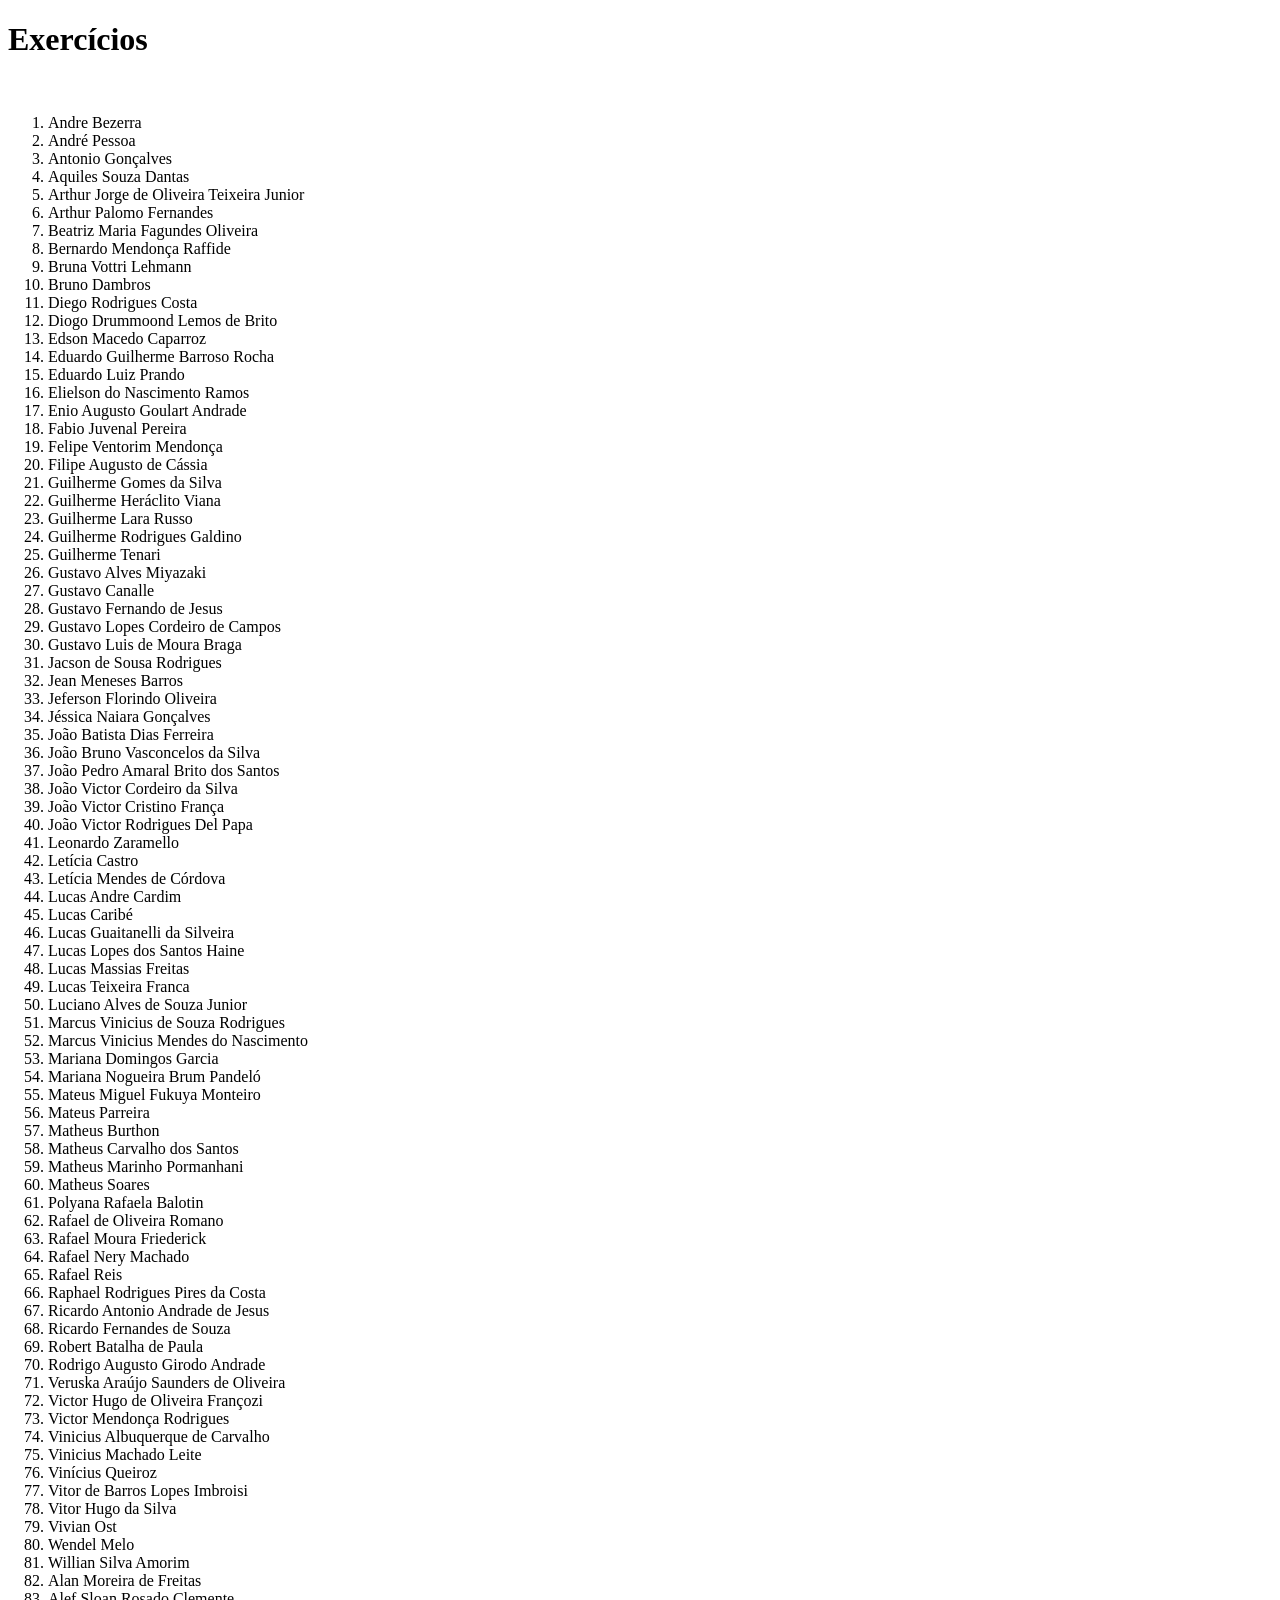
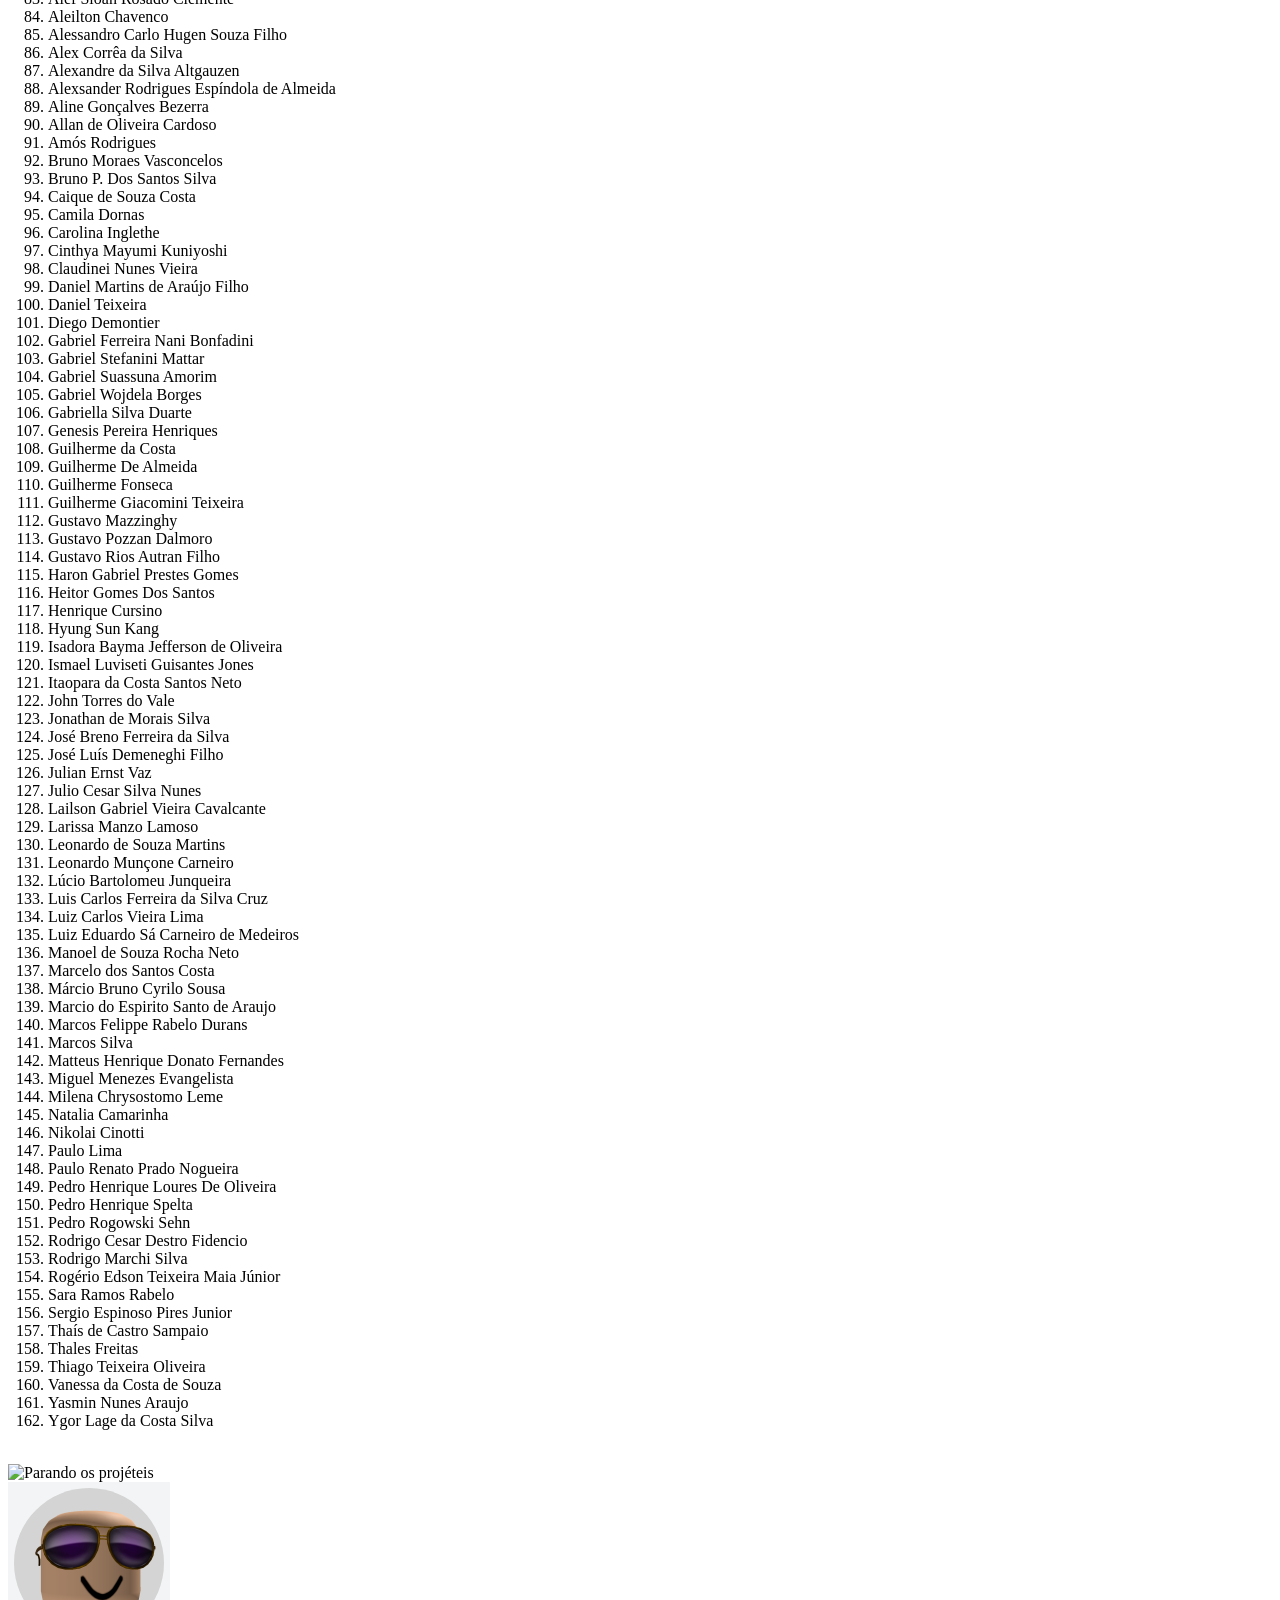
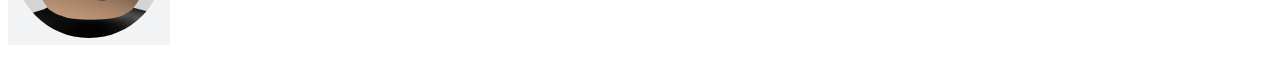
==== bloco_3/dia_1/index.html @ bf2bda8a "Adiciona a primeira parte do ecercicio" ====
<!DOCTYPE html>
<html lang="pt-br">
  <head>
    <meta charset="UTF-8">
    <title>HTML</title>
  </head>
  <body>
    <h1>Exercícios</h1>
    <!-- Exercícios
 - Crie uma lista das pessoas que você já fez amizade na Trybe
 - Adicione uma imagem que venha de uma URL externa.
 - Adicione uma imagem que está no seu computador, local
    -->
  </body>
    <br>
    <ol>
        <li>Andre Bezerra</li>
        <li>André Pessoa</li>
        <li>Antonio Gonçalves</li>
        <li>Aquiles Souza Dantas</li>
        <li>Arthur Jorge de Oliveira Teixeira Junior</li>
        <li>Arthur Palomo Fernandes</li>
        <li>Beatriz Maria Fagundes Oliveira</li>
        <li>Bernardo Mendonça Raffide</li>
        <li>Bruna Vottri Lehmann</li>
        <li>Bruno Dambros</li>
        <li>Diego Rodrigues Costa</li>
        <li>Diogo Drummoond Lemos de Brito</li>
        <li>Edson Macedo Caparroz</li>
        <li>Eduardo Guilherme Barroso Rocha</li>
        <li>Eduardo Luiz Prando</li>
        <li>Elielson do Nascimento Ramos</li>
        <li>Enio Augusto Goulart Andrade</li>
        <li>Fabio Juvenal Pereira</li>
        <li>Felipe Ventorim Mendonça</li>
        <li>Filipe Augusto de Cássia</li>
        <li>Guilherme Gomes da Silva</li>
        <li>Guilherme Heráclito Viana</li>
        <li>Guilherme Lara Russo</li>
        <li>Guilherme Rodrigues Galdino</li>
        <li>Guilherme Tenari</li>
        <li>Gustavo Alves Miyazaki</li>
        <li>Gustavo Canalle</li>
        <li>Gustavo Fernando de Jesus</li>
        <li>Gustavo Lopes Cordeiro de Campos</li>
        <li>Gustavo Luis de Moura Braga</li>
        <li>Jacson de Sousa Rodrigues</li>
        <li>Jean Meneses Barros</li>
        <li>Jeferson Florindo Oliveira</li>
        <li>Jéssica Naiara Gonçalves</li>
        <li>João Batista Dias Ferreira</li>
        <li>João Bruno Vasconcelos da Silva</li>
        <li>João Pedro Amaral Brito dos Santos</li>
        <li>João Victor Cordeiro da Silva</li>
        <li>João Victor Cristino França</li>
        <li>João Victor Rodrigues Del Papa</li>
        <li>Leonardo Zaramello</li>
        <li>Letícia Castro</li>
        <li>Letícia Mendes de Córdova</li>
        <li>Lucas Andre Cardim</li>
        <li>Lucas Caribé</li>
        <li>Lucas Guaitanelli da Silveira</li>
        <li>Lucas Lopes dos Santos Haine</li>
        <li>Lucas Massias Freitas</li>
        <li>Lucas Teixeira Franca</li>
        <li>Luciano Alves de Souza Junior</li>
        <li>Marcus Vinicius de Souza Rodrigues</li>
        <li>Marcus Vinicius Mendes do Nascimento</li>
        <li>Mariana Domingos Garcia</li>
        <li>Mariana Nogueira Brum Pandeló</li>
        <li>Mateus Miguel Fukuya Monteiro</li>
        <li>Mateus Parreira</li>
        <li>Matheus Burthon</li>
        <li>Matheus Carvalho dos Santos</li>
        <li>Matheus Marinho Pormanhani</li>
        <li>Matheus Soares</li>
        <li>Polyana Rafaela Balotin</li>
        <li>Rafael de Oliveira Romano</li>
        <li>Rafael Moura Friederick</li>
        <li>Rafael Nery Machado</li>
        <li>Rafael Reis</li>
        <li>Raphael Rodrigues Pires da Costa</li>
        <li>Ricardo Antonio Andrade de Jesus</li>
        <li>Ricardo Fernandes de Souza</li>
        <li>Robert Batalha de Paula</li>
        <li>Rodrigo Augusto Girodo Andrade</li>
        <li>Veruska Araújo Saunders de Oliveira</li>
        <li>Victor Hugo de Oliveira Françozi</li>
        <li>Victor Mendonça Rodrigues</li>
        <li>Vinicius Albuquerque de Carvalho</li>
        <li>Vinicius Machado Leite</li>
        <li>Vinícius Queiroz</li>
        <li>Vitor de Barros Lopes Imbroisi</li>
        <li>Vitor Hugo da Silva</li>
        <li>Vivian Ost</li>
        <li>Wendel Melo</li>
        <li>Willian Silva Amorim</li>
        <li>Alan Moreira de Freitas</li>
        <li>Alef Sloan Rosado Clemente</li>
        <li>Aleilton Chavenco</li>
        <li>Alessandro Carlo Hugen Souza Filho</li>
        <li>Alex Corrêa da Silva</li>
        <li>Alexandre da Silva Altgauzen</li>
        <li>Alexsander Rodrigues Espíndola de Almeida</li>
        <li>Aline Gonçalves Bezerra</li>
        <li>Allan de Oliveira Cardoso</li>
        <li>Amós Rodrigues</li>
        <li>Bruno Moraes Vasconcelos</li>
        <li>Bruno P. Dos Santos Silva</li>
        <li>Caique de Souza Costa</li>
        <li>Camila Dornas</li>
        <li>Carolina Inglethe</li>
        <li>Cinthya Mayumi Kuniyoshi</li>
        <li>Claudinei Nunes Vieira</li>
        <li>Daniel Martins de Araújo Filho</li>
        <li>Daniel Teixeira</li>
        <li>Diego Demontier</li>
        <li>Gabriel Ferreira Nani Bonfadini</li>
        <li>Gabriel Stefanini Mattar</li>
        <li>Gabriel Suassuna Amorim</li>
        <li>Gabriel Wojdela Borges</li>
        <li>Gabriella Silva Duarte</li>
        <li>Genesis Pereira Henriques</li>
        <li>Guilherme da Costa</li>
        <li>Guilherme De Almeida</li>
        <li>Guilherme Fonseca</li>
        <li>Guilherme Giacomini Teixeira</li>
        <li>Gustavo Mazzinghy</li>
        <li>Gustavo Pozzan Dalmoro</li>
        <li>Gustavo Rios Autran Filho</li>
        <li>Haron Gabriel Prestes Gomes</li>
        <li>Heitor Gomes Dos Santos</li>
        <li>Henrique Cursino</li>
        <li>Hyung Sun Kang</li>
        <li>Isadora Bayma Jefferson de Oliveira</li>
        <li>Ismael Luviseti Guisantes Jones</li>
        <li>Itaopara da Costa Santos Neto</li>
        <li>John Torres do Vale</li>
        <li>Jonathan de Morais Silva</li>
        <li>José Breno Ferreira da Silva</li>
        <li>José Luís Demeneghi Filho</li>
        <li>Julian Ernst Vaz</li>
        <li>Julio Cesar Silva Nunes</li>
        <li>Lailson Gabriel Vieira Cavalcante</li>
        <li>Larissa Manzo Lamoso</li>
        <li>Leonardo de Souza Martins</li>
        <li>Leonardo Munçone Carneiro</li>
        <li>Lúcio Bartolomeu Junqueira</li>
        <li>Luis Carlos Ferreira da Silva Cruz</li>
        <li>Luiz Carlos Vieira Lima</li>
        <li>Luiz Eduardo Sá Carneiro de Medeiros</li>
        <li>Manoel de Souza Rocha Neto</li>
        <li>Marcelo dos Santos Costa</li>
        <li>Márcio Bruno Cyrilo Sousa</li>
        <li>Marcio do Espirito Santo de Araujo</li>
        <li>Marcos Felippe Rabelo Durans</li>
        <li>Marcos Silva</li>
        <li>Matteus Henrique Donato Fernandes</li>
        <li>Miguel Menezes Evangelista</li>
        <li>Milena Chrysostomo Leme</li>
        <li>Natalia Camarinha</li>
        <li>Nikolai Cinotti</li>
        <li>Paulo Lima</li>
        <li>Paulo Renato Prado Nogueira</li>
        <li>Pedro Henrique Loures De Oliveira</li>
        <li>Pedro Henrique Spelta</li>
        <li>Pedro Rogowski Sehn</li>
        <li>Rodrigo Cesar Destro Fidencio</li>
        <li>Rodrigo Marchi Silva</li>
        <li>Rogério Edson Teixeira Maia Júnior</li>
        <li>Sara Ramos Rabelo</li>
        <li>Sergio Espinoso Pires Junior</li>
        <li>Thaís de Castro Sampaio</li>
        <li>Thales Freitas</li>
        <li>Thiago Teixeira Oliveira</li>
        <li>Vanessa da Costa de Souza</li>
        <li>Yasmin Nunes Araujo</li>
        <li>Ygor Lage da Costa Silva</li>
    </ol>

    <br>
    <img src="https://static1.abc.es/media/play/2019/10/16/Matrix-cuarta-parte-kajE--620x349@abc.jpg" alt="Parando os projéteis">
    <br>
    <img src="img/Seleção_010.png" alt="Um careca de óculos">

</body>
</html>
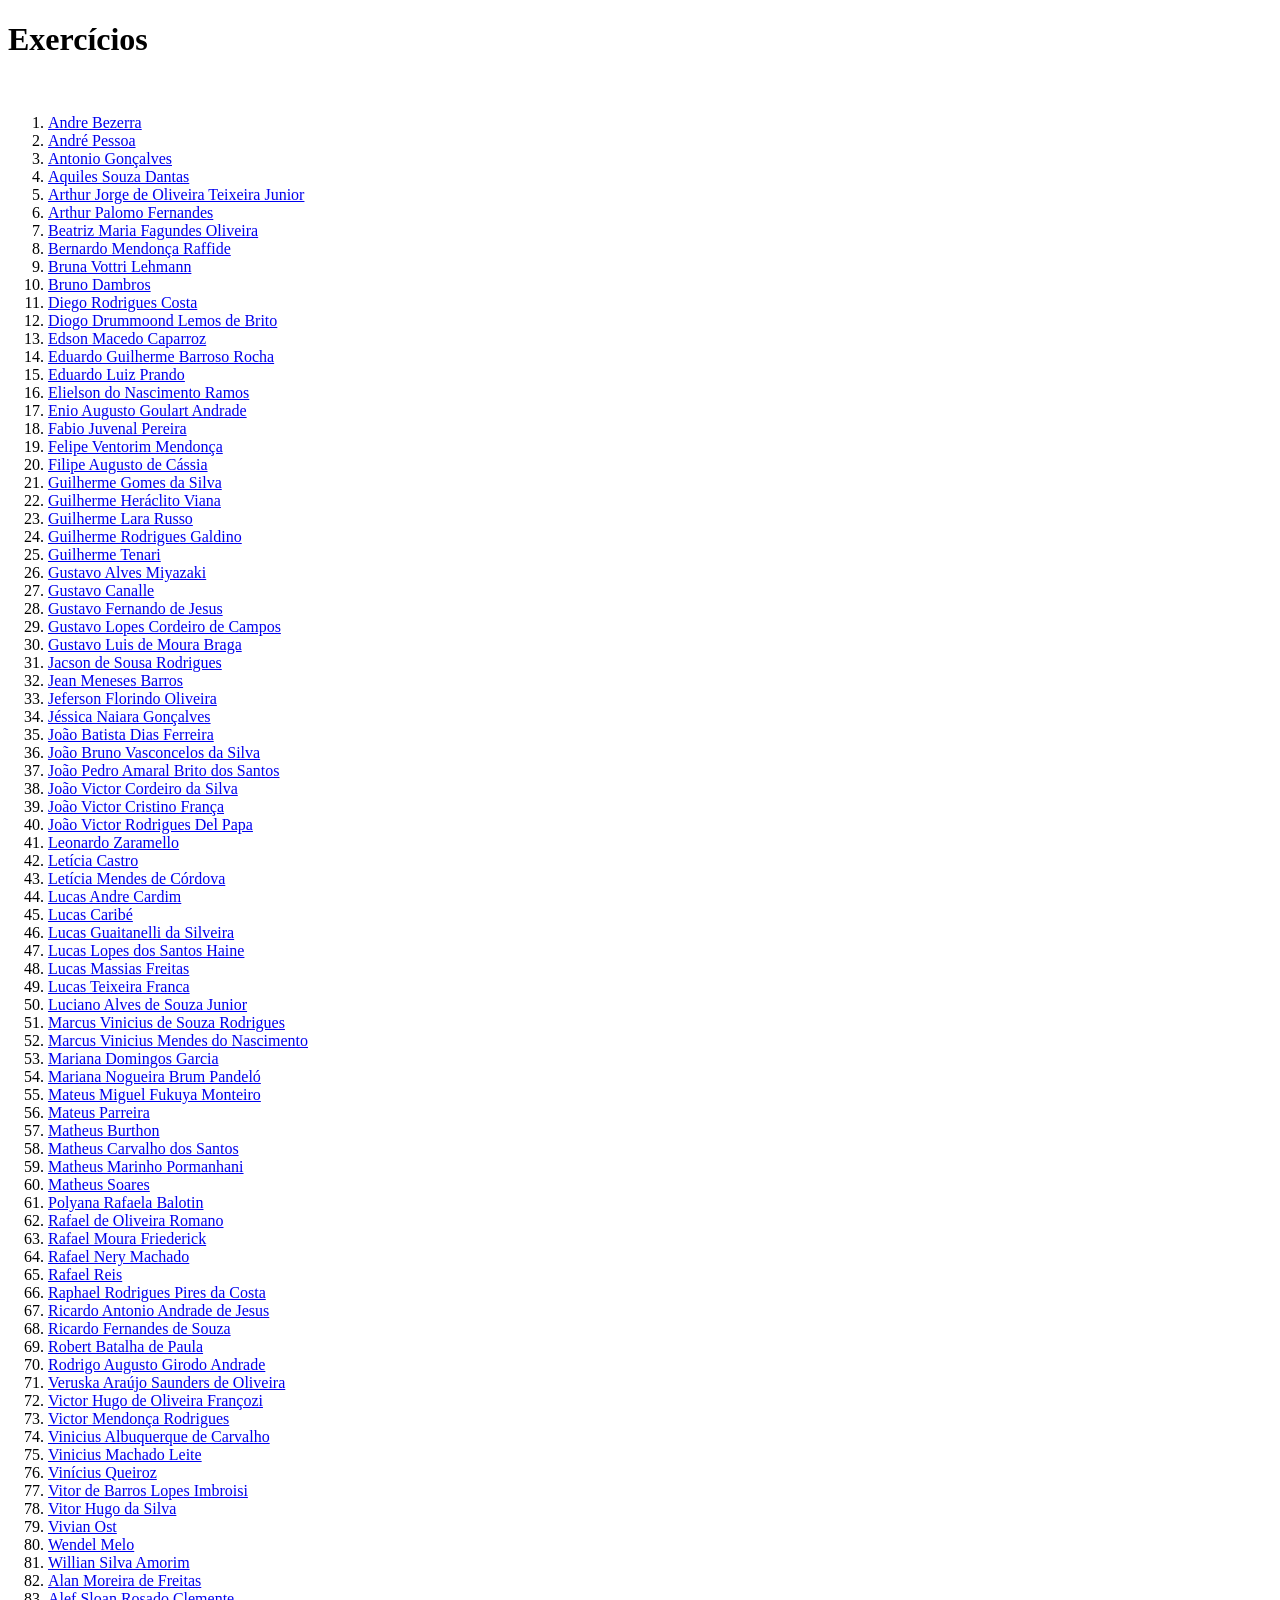
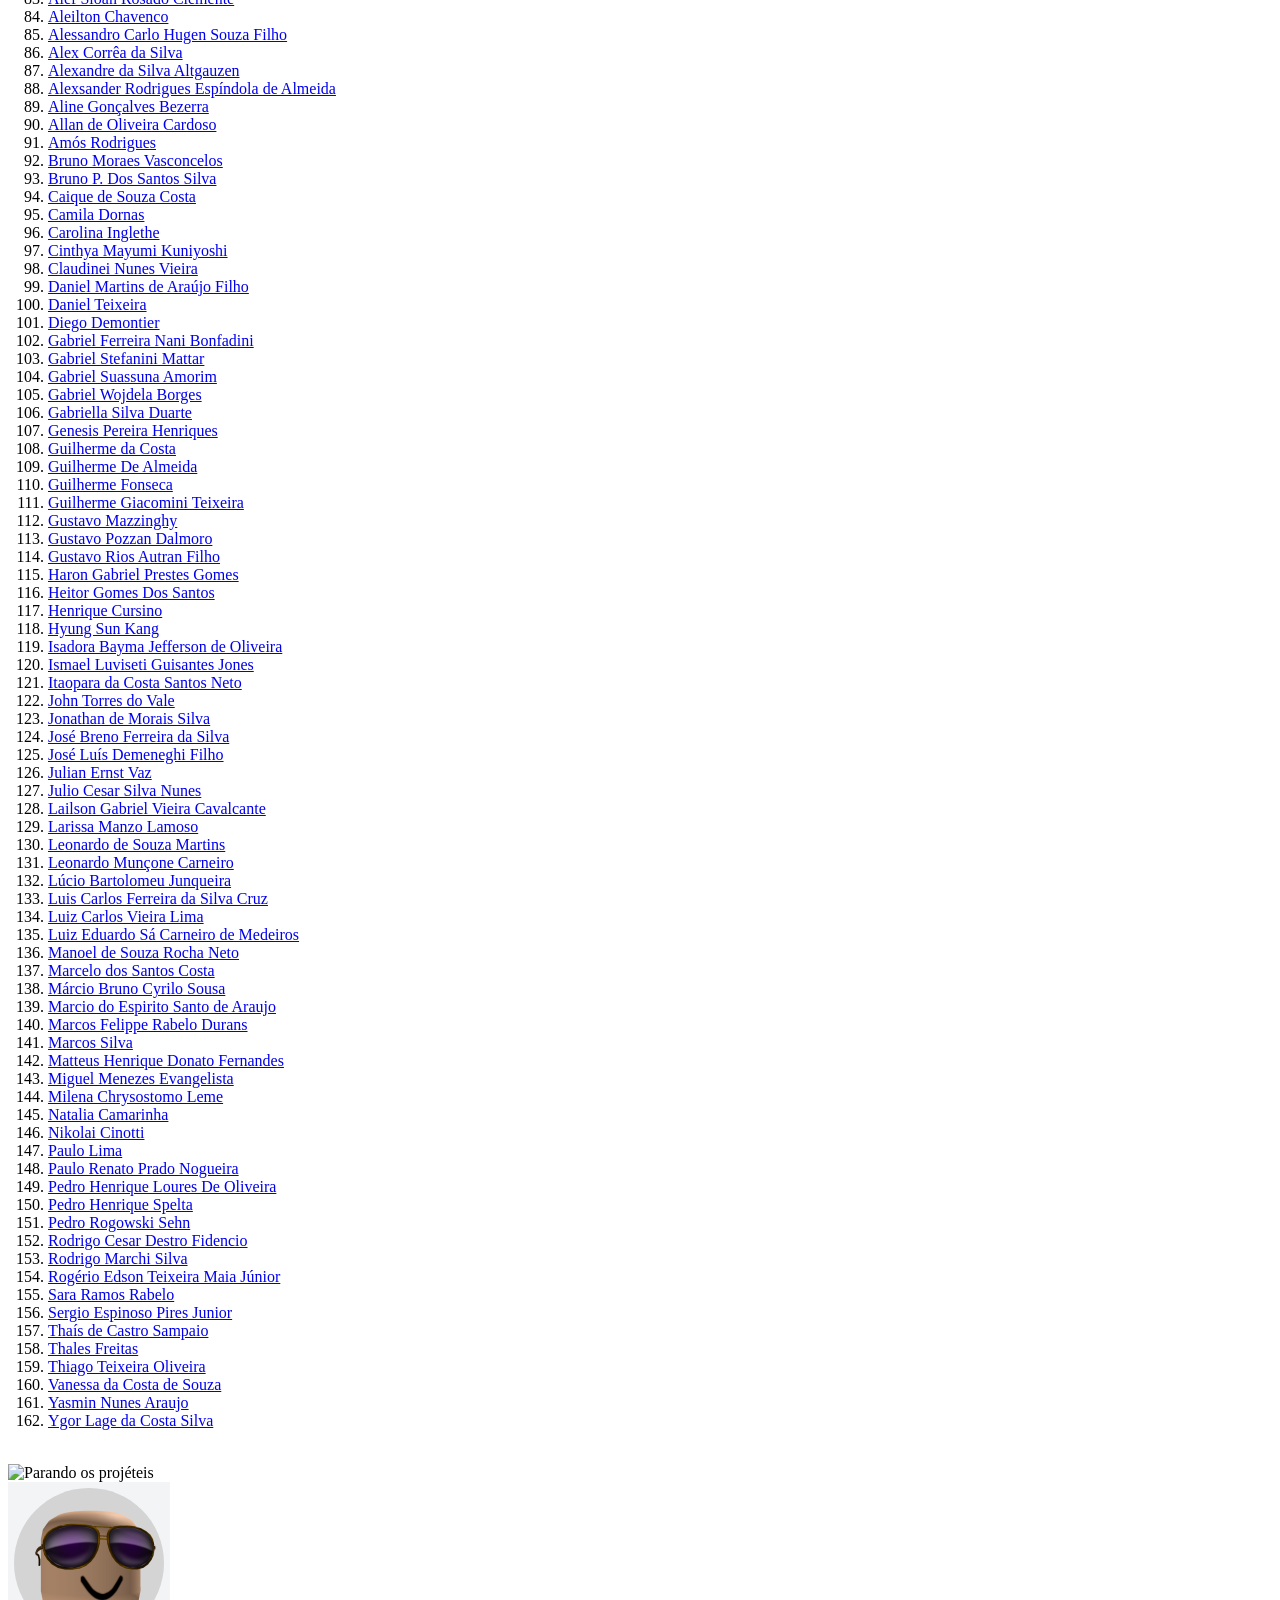
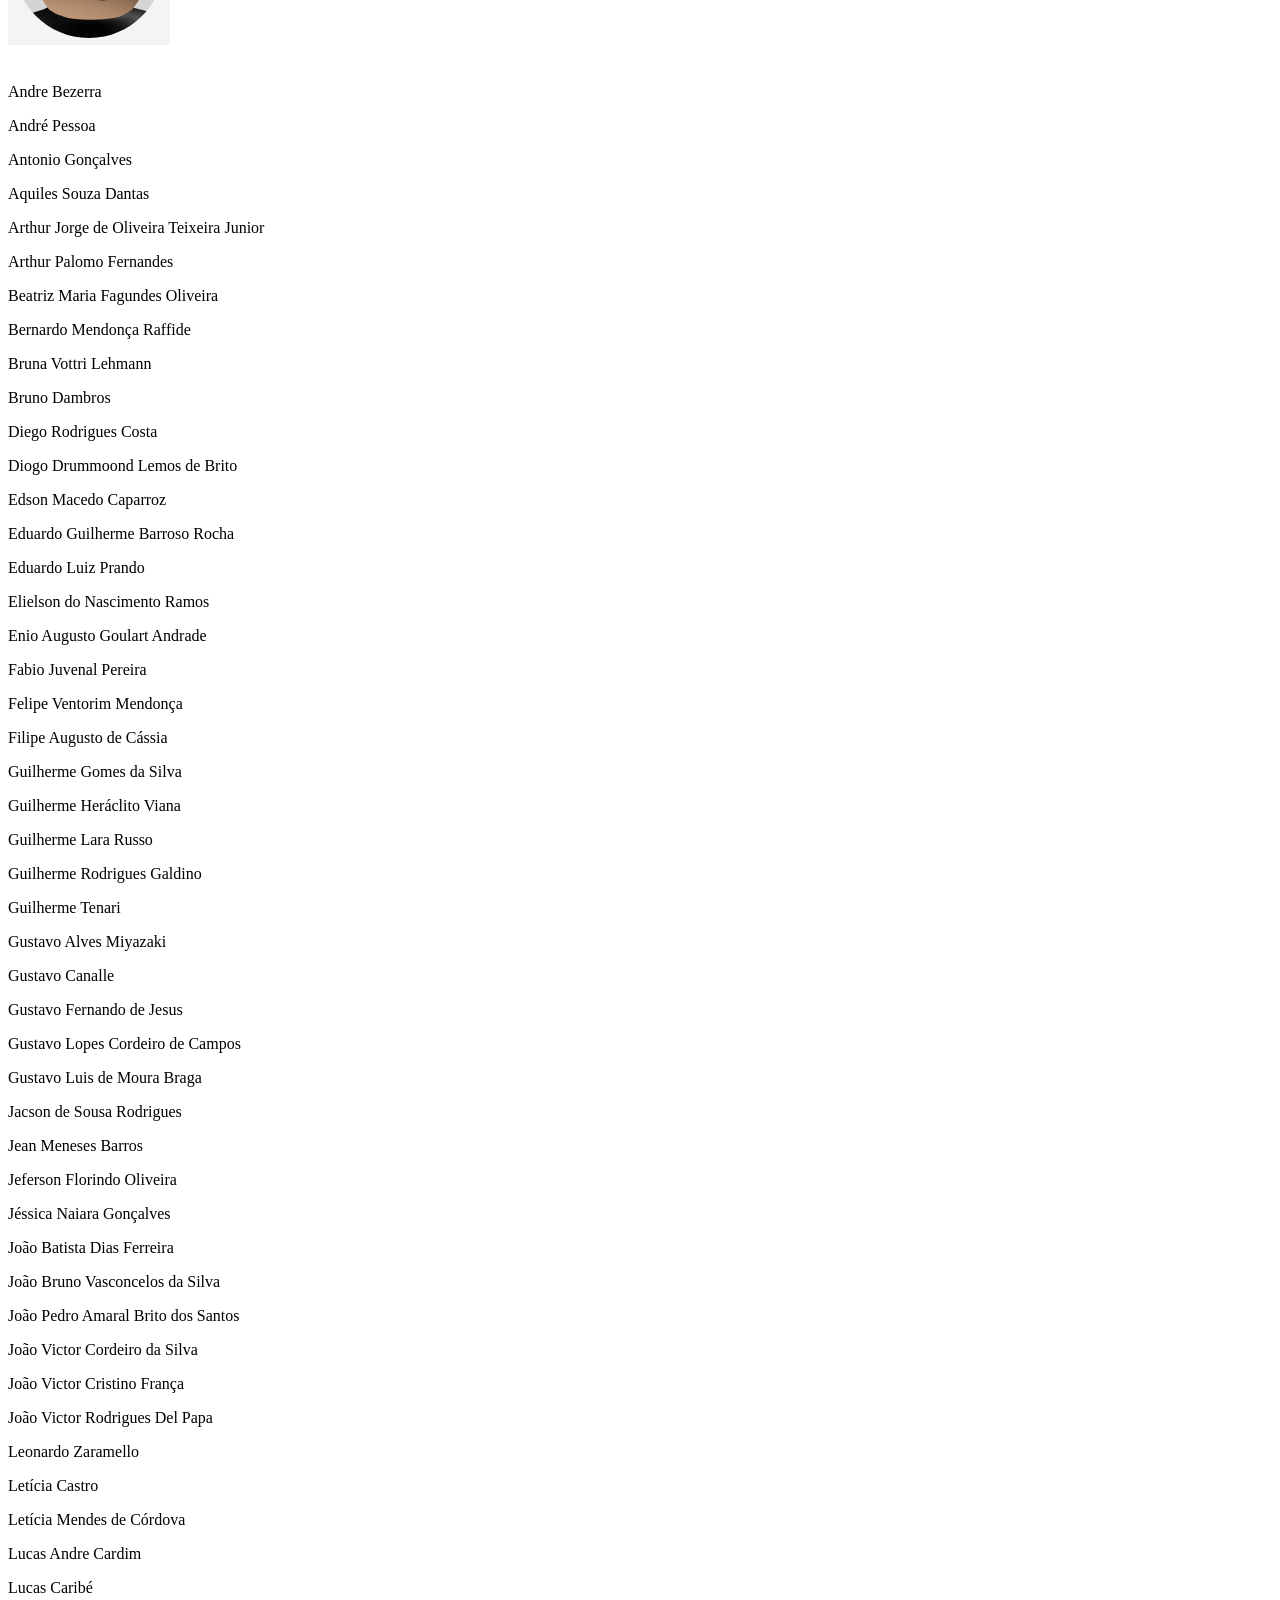
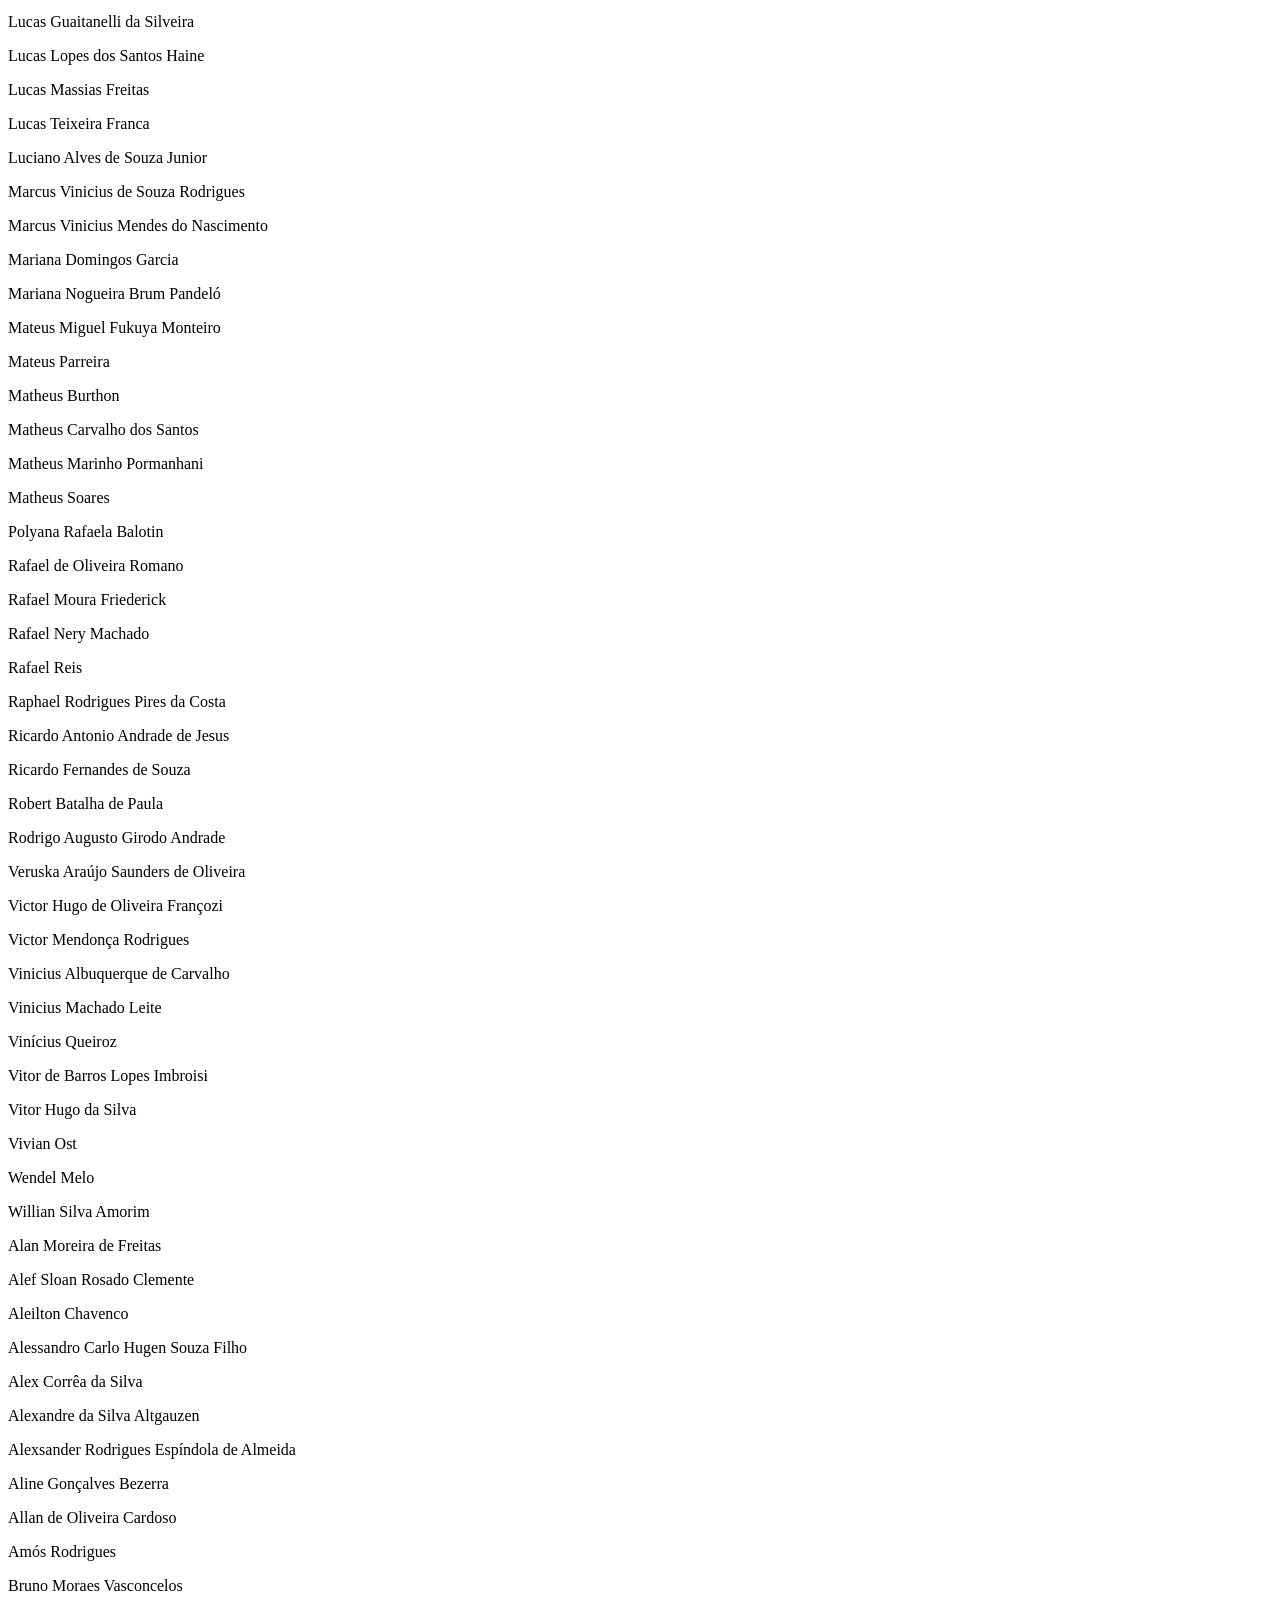
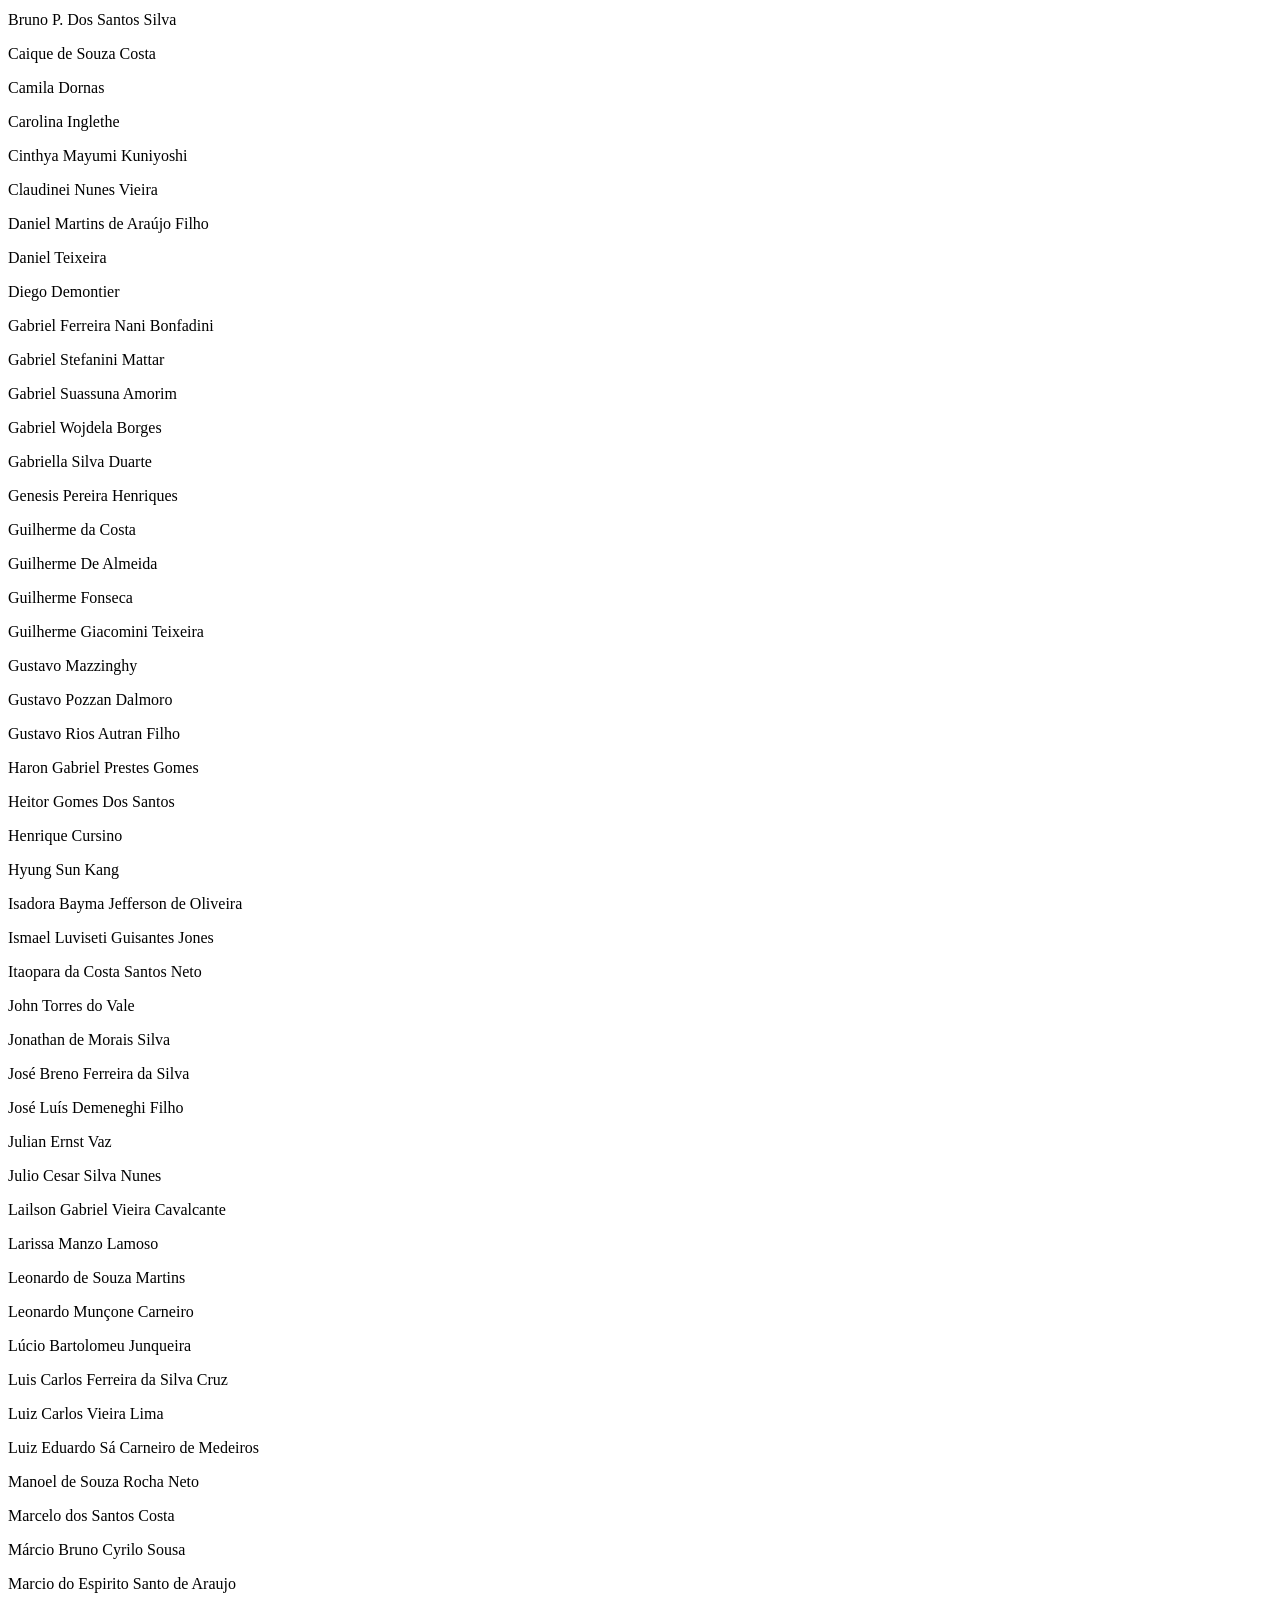
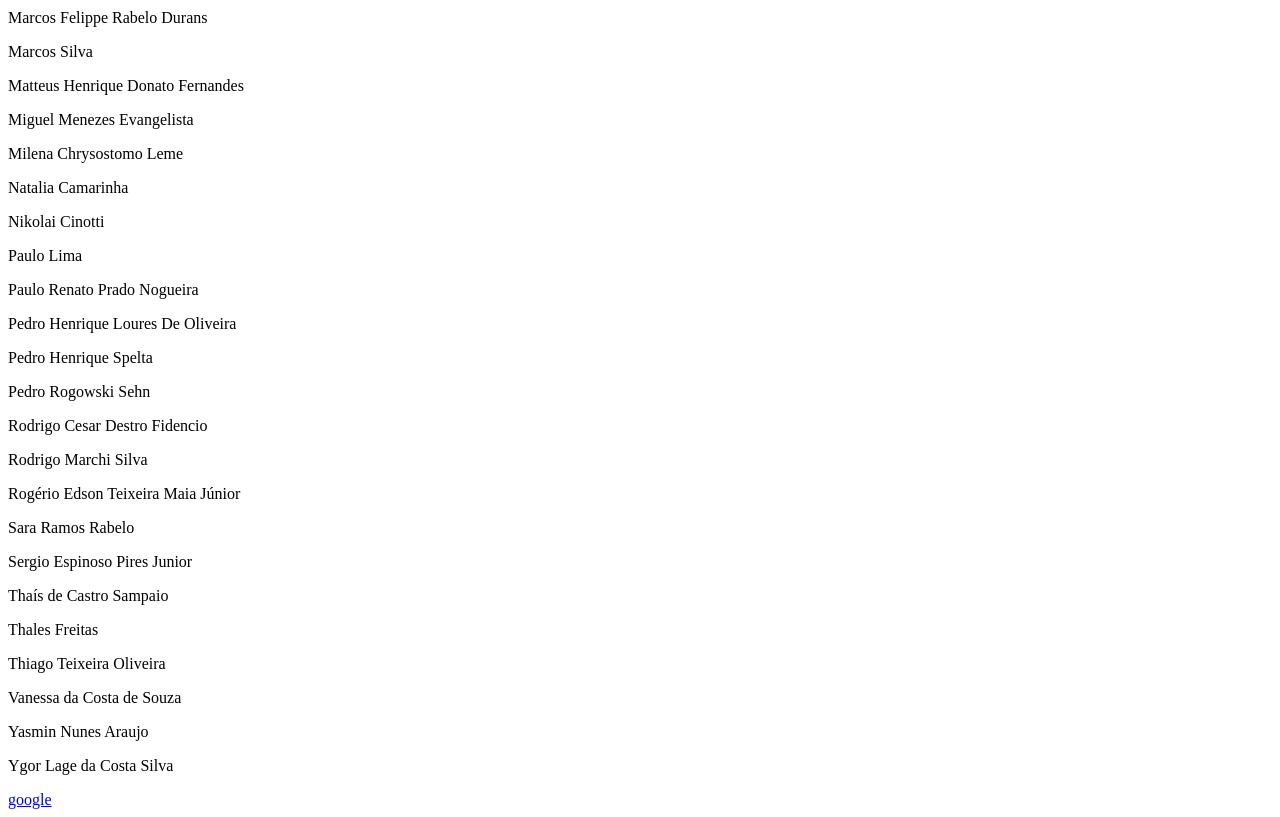
==== commit 9777f790: "Adiciona a segunda parte do exercicio" ====
--- a/bloco_3/dia_1/index.html
+++ b/bloco_3/dia_1/index.html
@@ -10,178 +10,349 @@
  - Crie uma lista das pessoas que você já fez amizade na Trybe
  - Adicione uma imagem que venha de uma URL externa.
  - Adicione uma imagem que está no seu computador, local
+ - Crie um parágrafo para cada pessoa da sua lista
+ - Crie um link entre a sua lista e os parágrafos de pessoas
+ - Crie um link para a página do Google
     -->
   </body>
     <br>
     <ol>
-        <li>Andre Bezerra</li>
-        <li>André Pessoa</li>
-        <li>Antonio Gonçalves</li>
-        <li>Aquiles Souza Dantas</li>
-        <li>Arthur Jorge de Oliveira Teixeira Junior</li>
-        <li>Arthur Palomo Fernandes</li>
-        <li>Beatriz Maria Fagundes Oliveira</li>
-        <li>Bernardo Mendonça Raffide</li>
-        <li>Bruna Vottri Lehmann</li>
-        <li>Bruno Dambros</li>
-        <li>Diego Rodrigues Costa</li>
-        <li>Diogo Drummoond Lemos de Brito</li>
-        <li>Edson Macedo Caparroz</li>
-        <li>Eduardo Guilherme Barroso Rocha</li>
-        <li>Eduardo Luiz Prando</li>
-        <li>Elielson do Nascimento Ramos</li>
-        <li>Enio Augusto Goulart Andrade</li>
-        <li>Fabio Juvenal Pereira</li>
-        <li>Felipe Ventorim Mendonça</li>
-        <li>Filipe Augusto de Cássia</li>
-        <li>Guilherme Gomes da Silva</li>
-        <li>Guilherme Heráclito Viana</li>
-        <li>Guilherme Lara Russo</li>
-        <li>Guilherme Rodrigues Galdino</li>
-        <li>Guilherme Tenari</li>
-        <li>Gustavo Alves Miyazaki</li>
-        <li>Gustavo Canalle</li>
-        <li>Gustavo Fernando de Jesus</li>
-        <li>Gustavo Lopes Cordeiro de Campos</li>
-        <li>Gustavo Luis de Moura Braga</li>
-        <li>Jacson de Sousa Rodrigues</li>
-        <li>Jean Meneses Barros</li>
-        <li>Jeferson Florindo Oliveira</li>
-        <li>Jéssica Naiara Gonçalves</li>
-        <li>João Batista Dias Ferreira</li>
-        <li>João Bruno Vasconcelos da Silva</li>
-        <li>João Pedro Amaral Brito dos Santos</li>
-        <li>João Victor Cordeiro da Silva</li>
-        <li>João Victor Cristino França</li>
-        <li>João Victor Rodrigues Del Papa</li>
-        <li>Leonardo Zaramello</li>
-        <li>Letícia Castro</li>
-        <li>Letícia Mendes de Córdova</li>
-        <li>Lucas Andre Cardim</li>
-        <li>Lucas Caribé</li>
-        <li>Lucas Guaitanelli da Silveira</li>
-        <li>Lucas Lopes dos Santos Haine</li>
-        <li>Lucas Massias Freitas</li>
-        <li>Lucas Teixeira Franca</li>
-        <li>Luciano Alves de Souza Junior</li>
-        <li>Marcus Vinicius de Souza Rodrigues</li>
-        <li>Marcus Vinicius Mendes do Nascimento</li>
-        <li>Mariana Domingos Garcia</li>
-        <li>Mariana Nogueira Brum Pandeló</li>
-        <li>Mateus Miguel Fukuya Monteiro</li>
-        <li>Mateus Parreira</li>
-        <li>Matheus Burthon</li>
-        <li>Matheus Carvalho dos Santos</li>
-        <li>Matheus Marinho Pormanhani</li>
-        <li>Matheus Soares</li>
-        <li>Polyana Rafaela Balotin</li>
-        <li>Rafael de Oliveira Romano</li>
-        <li>Rafael Moura Friederick</li>
-        <li>Rafael Nery Machado</li>
-        <li>Rafael Reis</li>
-        <li>Raphael Rodrigues Pires da Costa</li>
-        <li>Ricardo Antonio Andrade de Jesus</li>
-        <li>Ricardo Fernandes de Souza</li>
-        <li>Robert Batalha de Paula</li>
-        <li>Rodrigo Augusto Girodo Andrade</li>
-        <li>Veruska Araújo Saunders de Oliveira</li>
-        <li>Victor Hugo de Oliveira Françozi</li>
-        <li>Victor Mendonça Rodrigues</li>
-        <li>Vinicius Albuquerque de Carvalho</li>
-        <li>Vinicius Machado Leite</li>
-        <li>Vinícius Queiroz</li>
-        <li>Vitor de Barros Lopes Imbroisi</li>
-        <li>Vitor Hugo da Silva</li>
-        <li>Vivian Ost</li>
-        <li>Wendel Melo</li>
-        <li>Willian Silva Amorim</li>
-        <li>Alan Moreira de Freitas</li>
-        <li>Alef Sloan Rosado Clemente</li>
-        <li>Aleilton Chavenco</li>
-        <li>Alessandro Carlo Hugen Souza Filho</li>
-        <li>Alex Corrêa da Silva</li>
-        <li>Alexandre da Silva Altgauzen</li>
-        <li>Alexsander Rodrigues Espíndola de Almeida</li>
-        <li>Aline Gonçalves Bezerra</li>
-        <li>Allan de Oliveira Cardoso</li>
-        <li>Amós Rodrigues</li>
-        <li>Bruno Moraes Vasconcelos</li>
-        <li>Bruno P. Dos Santos Silva</li>
-        <li>Caique de Souza Costa</li>
-        <li>Camila Dornas</li>
-        <li>Carolina Inglethe</li>
-        <li>Cinthya Mayumi Kuniyoshi</li>
-        <li>Claudinei Nunes Vieira</li>
-        <li>Daniel Martins de Araújo Filho</li>
-        <li>Daniel Teixeira</li>
-        <li>Diego Demontier</li>
-        <li>Gabriel Ferreira Nani Bonfadini</li>
-        <li>Gabriel Stefanini Mattar</li>
-        <li>Gabriel Suassuna Amorim</li>
-        <li>Gabriel Wojdela Borges</li>
-        <li>Gabriella Silva Duarte</li>
-        <li>Genesis Pereira Henriques</li>
-        <li>Guilherme da Costa</li>
-        <li>Guilherme De Almeida</li>
-        <li>Guilherme Fonseca</li>
-        <li>Guilherme Giacomini Teixeira</li>
-        <li>Gustavo Mazzinghy</li>
-        <li>Gustavo Pozzan Dalmoro</li>
-        <li>Gustavo Rios Autran Filho</li>
-        <li>Haron Gabriel Prestes Gomes</li>
-        <li>Heitor Gomes Dos Santos</li>
-        <li>Henrique Cursino</li>
-        <li>Hyung Sun Kang</li>
-        <li>Isadora Bayma Jefferson de Oliveira</li>
-        <li>Ismael Luviseti Guisantes Jones</li>
-        <li>Itaopara da Costa Santos Neto</li>
-        <li>John Torres do Vale</li>
-        <li>Jonathan de Morais Silva</li>
-        <li>José Breno Ferreira da Silva</li>
-        <li>José Luís Demeneghi Filho</li>
-        <li>Julian Ernst Vaz</li>
-        <li>Julio Cesar Silva Nunes</li>
-        <li>Lailson Gabriel Vieira Cavalcante</li>
-        <li>Larissa Manzo Lamoso</li>
-        <li>Leonardo de Souza Martins</li>
-        <li>Leonardo Munçone Carneiro</li>
-        <li>Lúcio Bartolomeu Junqueira</li>
-        <li>Luis Carlos Ferreira da Silva Cruz</li>
-        <li>Luiz Carlos Vieira Lima</li>
-        <li>Luiz Eduardo Sá Carneiro de Medeiros</li>
-        <li>Manoel de Souza Rocha Neto</li>
-        <li>Marcelo dos Santos Costa</li>
-        <li>Márcio Bruno Cyrilo Sousa</li>
-        <li>Marcio do Espirito Santo de Araujo</li>
-        <li>Marcos Felippe Rabelo Durans</li>
-        <li>Marcos Silva</li>
-        <li>Matteus Henrique Donato Fernandes</li>
-        <li>Miguel Menezes Evangelista</li>
-        <li>Milena Chrysostomo Leme</li>
-        <li>Natalia Camarinha</li>
-        <li>Nikolai Cinotti</li>
-        <li>Paulo Lima</li>
-        <li>Paulo Renato Prado Nogueira</li>
-        <li>Pedro Henrique Loures De Oliveira</li>
-        <li>Pedro Henrique Spelta</li>
-        <li>Pedro Rogowski Sehn</li>
-        <li>Rodrigo Cesar Destro Fidencio</li>
-        <li>Rodrigo Marchi Silva</li>
-        <li>Rogério Edson Teixeira Maia Júnior</li>
-        <li>Sara Ramos Rabelo</li>
-        <li>Sergio Espinoso Pires Junior</li>
-        <li>Thaís de Castro Sampaio</li>
-        <li>Thales Freitas</li>
-        <li>Thiago Teixeira Oliveira</li>
-        <li>Vanessa da Costa de Souza</li>
-        <li>Yasmin Nunes Araujo</li>
-        <li>Ygor Lage da Costa Silva</li>
+        <li><a href="#1">Andre Bezerra</a></li>
+        <li><a href="#2">André Pessoa</a></li>
+        <li><a href="#3">Antonio Gonçalves</a></li>
+        <li><a href="#4">Aquiles Souza Dantas</a></li>
+        <li><a href="#5">Arthur Jorge de Oliveira Teixeira Junior</a></li>
+        <li><a href="#6">Arthur Palomo Fernandes</a></li>
+        <li><a href="#7">Beatriz Maria Fagundes Oliveira</a></li>
+        <li><a href="#8">Bernardo Mendonça Raffide</a></li>
+        <li><a href="#9">Bruna Vottri Lehmann</a></li>
+        <li><a href="#10">Bruno Dambros</a></li>
+        <li><a href="#11">Diego Rodrigues Costa</a></li>
+        <li><a href="#12">Diogo Drummoond Lemos de Brito</a></li>
+        <li><a href="#13">Edson Macedo Caparroz</a></li>
+        <li><a href="#14">Eduardo Guilherme Barroso Rocha</a></li>
+        <li><a href="#15">Eduardo Luiz Prando</a></li>
+        <li><a href="#16">Elielson do Nascimento Ramos</a></li>
+        <li><a href="#17">Enio Augusto Goulart Andrade</a></li>
+        <li><a href="#18">Fabio Juvenal Pereira</a></li>
+        <li><a href="#19">Felipe Ventorim Mendonça</a></li>
+        <li><a href="#20">Filipe Augusto de Cássia</a></li>
+        <li><a href="#21">Guilherme Gomes da Silva</a></li>
+        <li><a href="#22">Guilherme Heráclito Viana</a></li>
+        <li><a href="#23">Guilherme Lara Russo</a></li>
+        <li><a href="#24">Guilherme Rodrigues Galdino</a></li>
+        <li><a href="#25">Guilherme Tenari</a></li>
+        <li><a href="#26">Gustavo Alves Miyazaki</a></li>
+        <li><a href="#27">Gustavo Canalle</a></li>
+        <li><a href="#28">Gustavo Fernando de Jesus</a></li>
+        <li><a href="#29">Gustavo Lopes Cordeiro de Campos</a></li>
+        <li><a href="#30">Gustavo Luis de Moura Braga</a></li>
+        <li><a href="#31">Jacson de Sousa Rodrigues</a></li>
+        <li><a href="#32">Jean Meneses Barros</a></li>
+        <li><a href="#33">Jeferson Florindo Oliveira</a></li>
+        <li><a href="#34">Jéssica Naiara Gonçalves</a></li>
+        <li><a href="#35">João Batista Dias Ferreira</a></li>
+        <li><a href="#36">João Bruno Vasconcelos da Silva</a></li>
+        <li><a href="#37">João Pedro Amaral Brito dos Santos</a></li>
+        <li><a href="#38">João Victor Cordeiro da Silva</a></li>
+        <li><a href="#39">João Victor Cristino França</a></li>
+        <li><a href="#40">João Victor Rodrigues Del Papa</a></li>
+        <li><a href="#41">Leonardo Zaramello</a></li>
+        <li><a href="#42">Letícia Castro</a></li>
+        <li><a href="#43">Letícia Mendes de Córdova</a></li>
+        <li><a href="#44">Lucas Andre Cardim</a></li>
+        <li><a href="#45">Lucas Caribé</a></li>
+        <li><a href="#46">Lucas Guaitanelli da Silveira</a></li>
+        <li><a href="#47">Lucas Lopes dos Santos Haine</a></li>
+        <li><a href="#48">Lucas Massias Freitas</a></li>
+        <li><a href="#49">Lucas Teixeira Franca</a></li>
+        <li><a href="#50">Luciano Alves de Souza Junior</a></li>
+        <li><a href="#51">Marcus Vinicius de Souza Rodrigues</a></li>
+        <li><a href="#52">Marcus Vinicius Mendes do Nascimento</a></li>
+        <li><a href="#53">Mariana Domingos Garcia</a></li>
+        <li><a href="#54">Mariana Nogueira Brum Pandeló</a></li>
+        <li><a href="#55">Mateus Miguel Fukuya Monteiro</a></li>
+        <li><a href="#56">Mateus Parreira</a></li>
+        <li><a href="#57">Matheus Burthon</a></li>
+        <li><a href="#58">Matheus Carvalho dos Santos</a></li>
+        <li><a href="#59">Matheus Marinho Pormanhani</a></li>
+        <li><a href="#60">Matheus Soares</a></li>
+        <li><a href="#61">Polyana Rafaela Balotin</a></li>
+        <li><a href="#62">Rafael de Oliveira Romano</a></li>
+        <li><a href="#63">Rafael Moura Friederick</a></li>
+        <li><a href="#64">Rafael Nery Machado</a></li>
+        <li><a href="#65">Rafael Reis</a></li>
+        <li><a href="#66">Raphael Rodrigues Pires da Costa</a></li>
+        <li><a href="#67">Ricardo Antonio Andrade de Jesus</a></li>
+        <li><a href="#68">Ricardo Fernandes de Souza</a></li>
+        <li><a href="#69">Robert Batalha de Paula</a></li>
+        <li><a href="#70">Rodrigo Augusto Girodo Andrade</a></li>
+        <li><a href="#71">Veruska Araújo Saunders de Oliveira</a></li>
+        <li><a href="#72">Victor Hugo de Oliveira Françozi</a></li>
+        <li><a href="#73">Victor Mendonça Rodrigues</a></li>
+        <li><a href="#74">Vinicius Albuquerque de Carvalho</a></li>
+        <li><a href="#75">Vinicius Machado Leite</a></li>
+        <li><a href="#76">Vinícius Queiroz</a></li>
+        <li><a href="#77">Vitor de Barros Lopes Imbroisi</a></li>
+        <li><a href="#78">Vitor Hugo da Silva</a></li>
+        <li><a href="#79">Vivian Ost</a></li>
+        <li><a href="#80">Wendel Melo</a></li>
+        <li><a href="#81">Willian Silva Amorim</a></li>
+        <li><a href="#82">Alan Moreira de Freitas</a></li>
+        <li><a href="#83">Alef Sloan Rosado Clemente</a></li>
+        <li><a href="#84">Aleilton Chavenco</a></li>
+        <li><a href="#85">Alessandro Carlo Hugen Souza Filho</a></li>
+        <li><a href="#86">Alex Corrêa da Silva</a></li>
+        <li><a href="#87">Alexandre da Silva Altgauzen</a></li>
+        <li><a href="#88">Alexsander Rodrigues Espíndola de Almeida</a></li>
+        <li><a href="#89">Aline Gonçalves Bezerra</a></li>
+        <li><a href="#90">Allan de Oliveira Cardoso</a></li>
+        <li><a href="#91">Amós Rodrigues</a></li>
+        <li><a href="#92">Bruno Moraes Vasconcelos</a></li>
+        <li><a href="#93">Bruno P. Dos Santos Silva</a></li>
+        <li><a href="#94">Caique de Souza Costa</a></li>
+        <li><a href="#95">Camila Dornas</a></li>
+        <li><a href="#96">Carolina Inglethe</a></li>
+        <li><a href="#97">Cinthya Mayumi Kuniyoshi</a></li>
+        <li><a href="#98">Claudinei Nunes Vieira</a></li>
+        <li><a href="#99">Daniel Martins de Araújo Filho</a></li>
+        <li><a href="#100">Daniel Teixeira</a></li>
+        <li><a href="#101">Diego Demontier</a></li>
+        <li><a href="#102">Gabriel Ferreira Nani Bonfadini</a></li>
+        <li><a href="#103">Gabriel Stefanini Mattar</a></li>
+        <li><a href="#104">Gabriel Suassuna Amorim</a></li>
+        <li><a href="#105">Gabriel Wojdela Borges</a></li>
+        <li><a href="#106">Gabriella Silva Duarte</a></li>
+        <li><a href="#107">Genesis Pereira Henriques</a></li>
+        <li><a href="#108">Guilherme da Costa</a></li>
+        <li><a href="#109">Guilherme De Almeida</a></li>
+        <li><a href="#110">Guilherme Fonseca</a></li>
+        <li><a href="#111">Guilherme Giacomini Teixeira</a></li>
+        <li><a href="#112">Gustavo Mazzinghy</a></li>
+        <li><a href="#113">Gustavo Pozzan Dalmoro</a></li>
+        <li><a href="#114">Gustavo Rios Autran Filho</a></li>
+        <li><a href="#115">Haron Gabriel Prestes Gomes</a></li>
+        <li><a href="#116">Heitor Gomes Dos Santos</a></li>
+        <li><a href="#117">Henrique Cursino</a></li>
+        <li><a href="#118">Hyung Sun Kang</a></li>
+        <li><a href="#119">Isadora Bayma Jefferson de Oliveira</a></li>
+        <li><a href="#120">Ismael Luviseti Guisantes Jones</a></li>
+        <li><a href="#121">Itaopara da Costa Santos Neto</a></li>
+        <li><a href="#122">John Torres do Vale</a></li>
+        <li><a href="#123">Jonathan de Morais Silva</a></li>
+        <li><a href="#124">José Breno Ferreira da Silva</a></li>
+        <li><a href="#125">José Luís Demeneghi Filho</a></li>
+        <li><a href="#126">Julian Ernst Vaz</a></li>
+        <li><a href="#127">Julio Cesar Silva Nunes</a></li>
+        <li><a href="#128">Lailson Gabriel Vieira Cavalcante</a></li>
+        <li><a href="#129">Larissa Manzo Lamoso</a></li>
+        <li><a href="#130">Leonardo de Souza Martins</a></li>
+        <li><a href="#131">Leonardo Munçone Carneiro</a></li>
+        <li><a href="#132">Lúcio Bartolomeu Junqueira</a></li>
+        <li><a href="#133">Luis Carlos Ferreira da Silva Cruz</a></li>
+        <li><a href="#134">Luiz Carlos Vieira Lima</a></li>
+        <li><a href="#135">Luiz Eduardo Sá Carneiro de Medeiros</a></li>
+        <li><a href="#136">Manoel de Souza Rocha Neto</a></li>
+        <li><a href="#137">Marcelo dos Santos Costa</a></li>
+        <li><a href="#138">Márcio Bruno Cyrilo Sousa</a></li>
+        <li><a href="#139">Marcio do Espirito Santo de Araujo</a></li>
+        <li><a href="#140">Marcos Felippe Rabelo Durans</a></li>
+        <li><a href="#141">Marcos Silva</a></li>
+        <li><a href="#142">Matteus Henrique Donato Fernandes</a></li>
+        <li><a href="#143">Miguel Menezes Evangelista</a></li>
+        <li><a href="#144">Milena Chrysostomo Leme</a></li>
+        <li><a href="#145">Natalia Camarinha</a></li>
+        <li><a href="#146">Nikolai Cinotti</a></li>
+        <li><a href="#147">Paulo Lima</a></li>
+        <li><a href="#148">Paulo Renato Prado Nogueira</a></li>
+        <li><a href="#149">Pedro Henrique Loures De Oliveira</a></li>
+        <li><a href="#150">Pedro Henrique Spelta</a></li>
+        <li><a href="#151">Pedro Rogowski Sehn</a></li>
+        <li><a href="#152">Rodrigo Cesar Destro Fidencio</a></li>
+        <li><a href="#153">Rodrigo Marchi Silva</a></li>
+        <li><a href="#154">Rogério Edson Teixeira Maia Júnior</a></li>
+        <li><a href="#155">Sara Ramos Rabelo</a></li>
+        <li><a href="#156">Sergio Espinoso Pires Junior</a></li>
+        <li><a href="#157">Thaís de Castro Sampaio</a></li>
+        <li><a href="#158">Thales Freitas</a></li>
+        <li><a href="#159">Thiago Teixeira Oliveira</a></li>
+        <li><a href="#160">Vanessa da Costa de Souza</a></li>
+        <li><a href="#161">Yasmin Nunes Araujo</a></li>
+        <li><a href="#162">Ygor Lage da Costa Silva</a></li>
     </ol>
 
     <br>
     <img src="https://static1.abc.es/media/play/2019/10/16/Matrix-cuarta-parte-kajE--620x349@abc.jpg" alt="Parando os projéteis">
     <br>
     <img src="img/Seleção_010.png" alt="Um careca de óculos">
+
+    <br>
+    <br>
+
+    <p id="1">Andre Bezerra</p>
+    <p id="2">André Pessoa</p>
+    <p id="3">Antonio Gonçalves</p>
+    <p id="4">Aquiles Souza Dantas</p>
+    <p id="5">Arthur Jorge de Oliveira Teixeira Junior</p>
+    <p id="6">Arthur Palomo Fernandes</p>
+    <p id="7">Beatriz Maria Fagundes Oliveira</p>
+    <p id="8">Bernardo Mendonça Raffide</p>
+    <p id="9">Bruna Vottri Lehmann</p>
+    <p id="10">Bruno Dambros</p>
+    <p id="11">Diego Rodrigues Costa</p>
+    <p id="12">Diogo Drummoond Lemos de Brito</p>
+    <p id="13">Edson Macedo Caparroz</p>
+    <p id="14">Eduardo Guilherme Barroso Rocha</p>
+    <p id="15">Eduardo Luiz Prando</p>
+    <p id="16">Elielson do Nascimento Ramos</p>
+    <p id="17">Enio Augusto Goulart Andrade</p>
+    <p id="18">Fabio Juvenal Pereira</p>
+    <p id="19">Felipe Ventorim Mendonça</p>
+    <p id="20">Filipe Augusto de Cássia</p>
+    <p id="21">Guilherme Gomes da Silva</p>
+    <p id="22">Guilherme Heráclito Viana</p>
+    <p id="23">Guilherme Lara Russo</p>
+    <p id="24">Guilherme Rodrigues Galdino</p>
+    <p id="25">Guilherme Tenari</p>
+    <p id="26">Gustavo Alves Miyazaki</p>
+    <p id="27">Gustavo Canalle</p>
+    <p id="28">Gustavo Fernando de Jesus</p>
+    <p id="29">Gustavo Lopes Cordeiro de Campos</p>
+    <p id="30">Gustavo Luis de Moura Braga</p>
+    <p id="31">Jacson de Sousa Rodrigues</p>
+    <p id="32">Jean Meneses Barros</p>
+    <p id="33">Jeferson Florindo Oliveira</p>
+    <p id="34">Jéssica Naiara Gonçalves</p>
+    <p id="35">João Batista Dias Ferreira</p>
+    <p id="36">João Bruno Vasconcelos da Silva</p>
+    <p id="37">João Pedro Amaral Brito dos Santos</p>
+    <p id="38">João Victor Cordeiro da Silva</p>
+    <p id="39">João Victor Cristino França</p>
+    <p id="40">João Victor Rodrigues Del Papa</p>
+    <p id="41">Leonardo Zaramello</p>
+    <p id="42">Letícia Castro</p>
+    <p id="43">Letícia Mendes de Córdova</p>
+    <p id="44">Lucas Andre Cardim</p>
+    <p id="45">Lucas Caribé</p>
+    <p id="46">Lucas Guaitanelli da Silveira</p>
+    <p id="47">Lucas Lopes dos Santos Haine</p>
+    <p id="48">Lucas Massias Freitas</p>
+    <p id="49">Lucas Teixeira Franca</p>
+    <p id="50">Luciano Alves de Souza Junior</p>
+    <p id="51">Marcus Vinicius de Souza Rodrigues</p>
+    <p id="52">Marcus Vinicius Mendes do Nascimento</p>
+    <p id="53">Mariana Domingos Garcia</p>
+    <p id="54">Mariana Nogueira Brum Pandeló</p>
+    <p id="55">Mateus Miguel Fukuya Monteiro</p>
+    <p id="56">Mateus Parreira</p>
+    <p id="57">Matheus Burthon</p>
+    <p id="58">Matheus Carvalho dos Santos</p>
+    <p id="59">Matheus Marinho Pormanhani</p>
+    <p id="60">Matheus Soares</p>
+    <p id="61">Polyana Rafaela Balotin</p>
+    <p id="62">Rafael de Oliveira Romano</p>
+    <p id="63">Rafael Moura Friederick</p>
+    <p id="64">Rafael Nery Machado</p>
+    <p id="65">Rafael Reis</p>
+    <p id="66">Raphael Rodrigues Pires da Costa</p>
+    <p id="67">Ricardo Antonio Andrade de Jesus</p>
+    <p id="68">Ricardo Fernandes de Souza</p>
+    <p id="69">Robert Batalha de Paula</p>
+    <p id="70">Rodrigo Augusto Girodo Andrade</p>
+    <p id="71">Veruska Araújo Saunders de Oliveira</p>
+    <p id="72">Victor Hugo de Oliveira Françozi</p>
+    <p id="73">Victor Mendonça Rodrigues</p>
+    <p id="74">Vinicius Albuquerque de Carvalho</p>
+    <p id="75">Vinicius Machado Leite</p>
+    <p id="76">Vinícius Queiroz</p>
+    <p id="77">Vitor de Barros Lopes Imbroisi</p>
+    <p id="78">Vitor Hugo da Silva</p>
+    <p id="79">Vivian Ost</p>
+    <p id="80">Wendel Melo</p>
+    <p id="81">Willian Silva Amorim</p>
+    <p id="82">Alan Moreira de Freitas</p>
+    <p id="83">Alef Sloan Rosado Clemente</p>
+    <p id="84">Aleilton Chavenco</p>
+    <p id="85">Alessandro Carlo Hugen Souza Filho</p>
+    <p id="86">Alex Corrêa da Silva</p>
+    <p id="87">Alexandre da Silva Altgauzen</p>
+    <p id="88">Alexsander Rodrigues Espíndola de Almeida</p>
+    <p id="89">Aline Gonçalves Bezerra</p>
+    <p id="90">Allan de Oliveira Cardoso</p>
+    <p id="91">Amós Rodrigues</p>
+    <p id="92">Bruno Moraes Vasconcelos</p>
+    <p id="93">Bruno P. Dos Santos Silva</p>
+    <p id="94">Caique de Souza Costa</p>
+    <p id="95">Camila Dornas</p>
+    <p id="96">Carolina Inglethe</p>
+    <p id="97">Cinthya Mayumi Kuniyoshi</p>
+    <p id="98">Claudinei Nunes Vieira</p>
+    <p id="99">Daniel Martins de Araújo Filho</p>
+    <p id="100">Daniel Teixeira</p>
+    <p id="101">Diego Demontier</p>
+    <p id="102">Gabriel Ferreira Nani Bonfadini</p>
+    <p id="103">Gabriel Stefanini Mattar</p>
+    <p id="104">Gabriel Suassuna Amorim</p>
+    <p id="105">Gabriel Wojdela Borges</p>
+    <p id="106">Gabriella Silva Duarte</p>
+    <p id="107">Genesis Pereira Henriques</p>
+    <p id="108">Guilherme da Costa</p>
+    <p id="109">Guilherme De Almeida</p>
+    <p id="110">Guilherme Fonseca</p>
+    <p id="111">Guilherme Giacomini Teixeira</p>
+    <p id="112">Gustavo Mazzinghy</p>
+    <p id="113">Gustavo Pozzan Dalmoro</p>
+    <p id="114">Gustavo Rios Autran Filho</p>
+    <p id="115">Haron Gabriel Prestes Gomes</p>
+    <p id="116">Heitor Gomes Dos Santos</p>
+    <p id="117">Henrique Cursino</p>
+    <p id="118">Hyung Sun Kang</p>
+    <p id="119">Isadora Bayma Jefferson de Oliveira</p>
+    <p id="120">Ismael Luviseti Guisantes Jones</p>
+    <p id="121">Itaopara da Costa Santos Neto</p>
+    <p id="122">John Torres do Vale</p>
+    <p id="123">Jonathan de Morais Silva</p>
+    <p id="124">José Breno Ferreira da Silva</p>
+    <p id="125">José Luís Demeneghi Filho</p>
+    <p id="126">Julian Ernst Vaz</p>
+    <p id="127">Julio Cesar Silva Nunes</p>
+    <p id="128">Lailson Gabriel Vieira Cavalcante</p>
+    <p id="129">Larissa Manzo Lamoso</p>
+    <p id="130">Leonardo de Souza Martins</p>
+    <p id="131">Leonardo Munçone Carneiro</p>
+    <p id="132">Lúcio Bartolomeu Junqueira</p>
+    <p id="133">Luis Carlos Ferreira da Silva Cruz</p>
+    <p id="134">Luiz Carlos Vieira Lima</p>
+    <p id="135">Luiz Eduardo Sá Carneiro de Medeiros</p>
+    <p id="136">Manoel de Souza Rocha Neto</p>
+    <p id="137">Marcelo dos Santos Costa</p>
+    <p id="138">Márcio Bruno Cyrilo Sousa</p>
+    <p id="139">Marcio do Espirito Santo de Araujo</p>
+    <p id="140">Marcos Felippe Rabelo Durans</p>
+    <p id="141">Marcos Silva</p>
+    <p id="142">Matteus Henrique Donato Fernandes</p>
+    <p id="143">Miguel Menezes Evangelista</p>
+    <p id="144">Milena Chrysostomo Leme</p>
+    <p id="145">Natalia Camarinha</p>
+    <p id="146">Nikolai Cinotti</p>
+    <p id="147">Paulo Lima</p>
+    <p id="148">Paulo Renato Prado Nogueira</p>
+    <p id="149">Pedro Henrique Loures De Oliveira</p>
+    <p id="150">Pedro Henrique Spelta</p>
+    <p id="151">Pedro Rogowski Sehn</p>
+    <p id="152">Rodrigo Cesar Destro Fidencio</p>
+    <p id="153">Rodrigo Marchi Silva</p>
+    <p id="154">Rogério Edson Teixeira Maia Júnior</p>
+    <p id="155">Sara Ramos Rabelo</p>
+    <p id="156">Sergio Espinoso Pires Junior</p>
+    <p id="157">Thaís de Castro Sampaio</p>
+    <p id="158">Thales Freitas</p>
+    <p id="159">Thiago Teixeira Oliveira</p>
+    <p id="160">Vanessa da Costa de Souza</p>
+    <p id="161">Yasmin Nunes Araujo</p>
+    <p id="162">Ygor Lage da Costa Silva</p>
+    
+<a href="https://www.google.com" target="_blank">google</a>
 
 </body>
 </html>
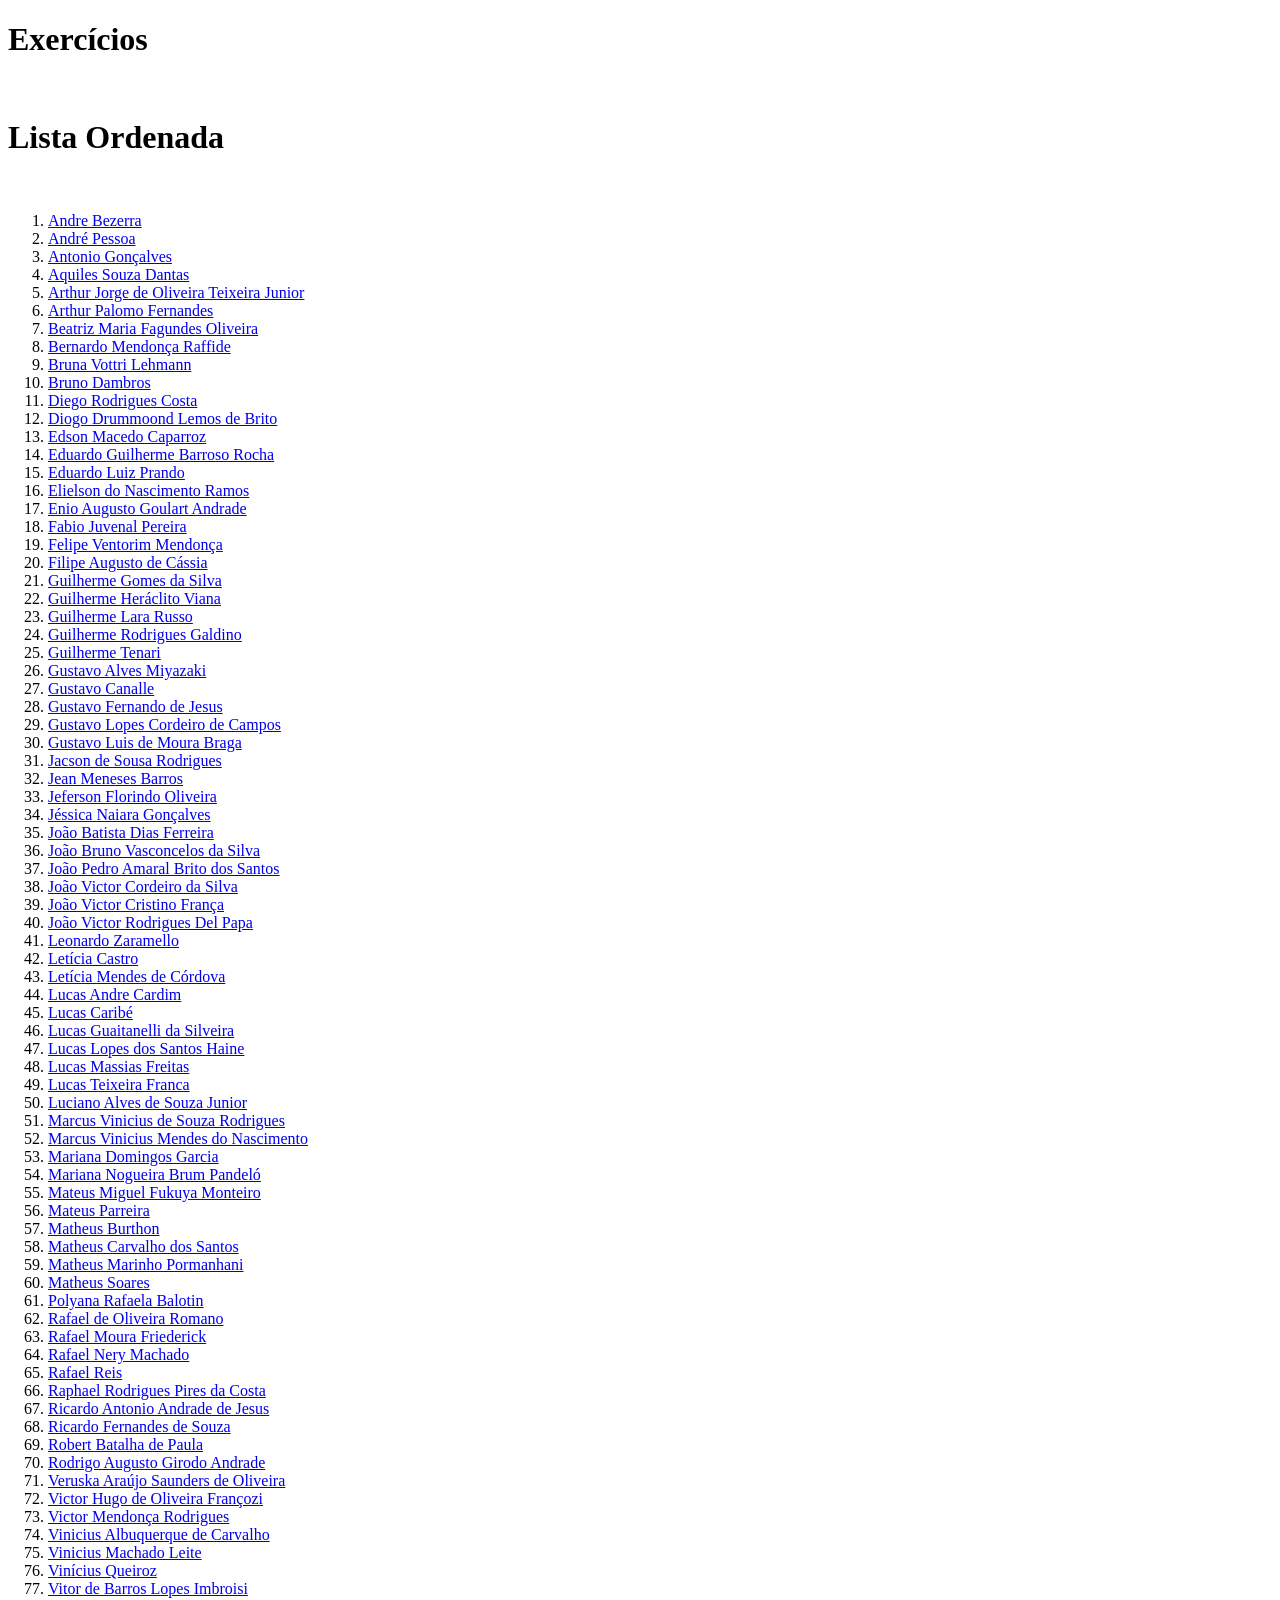
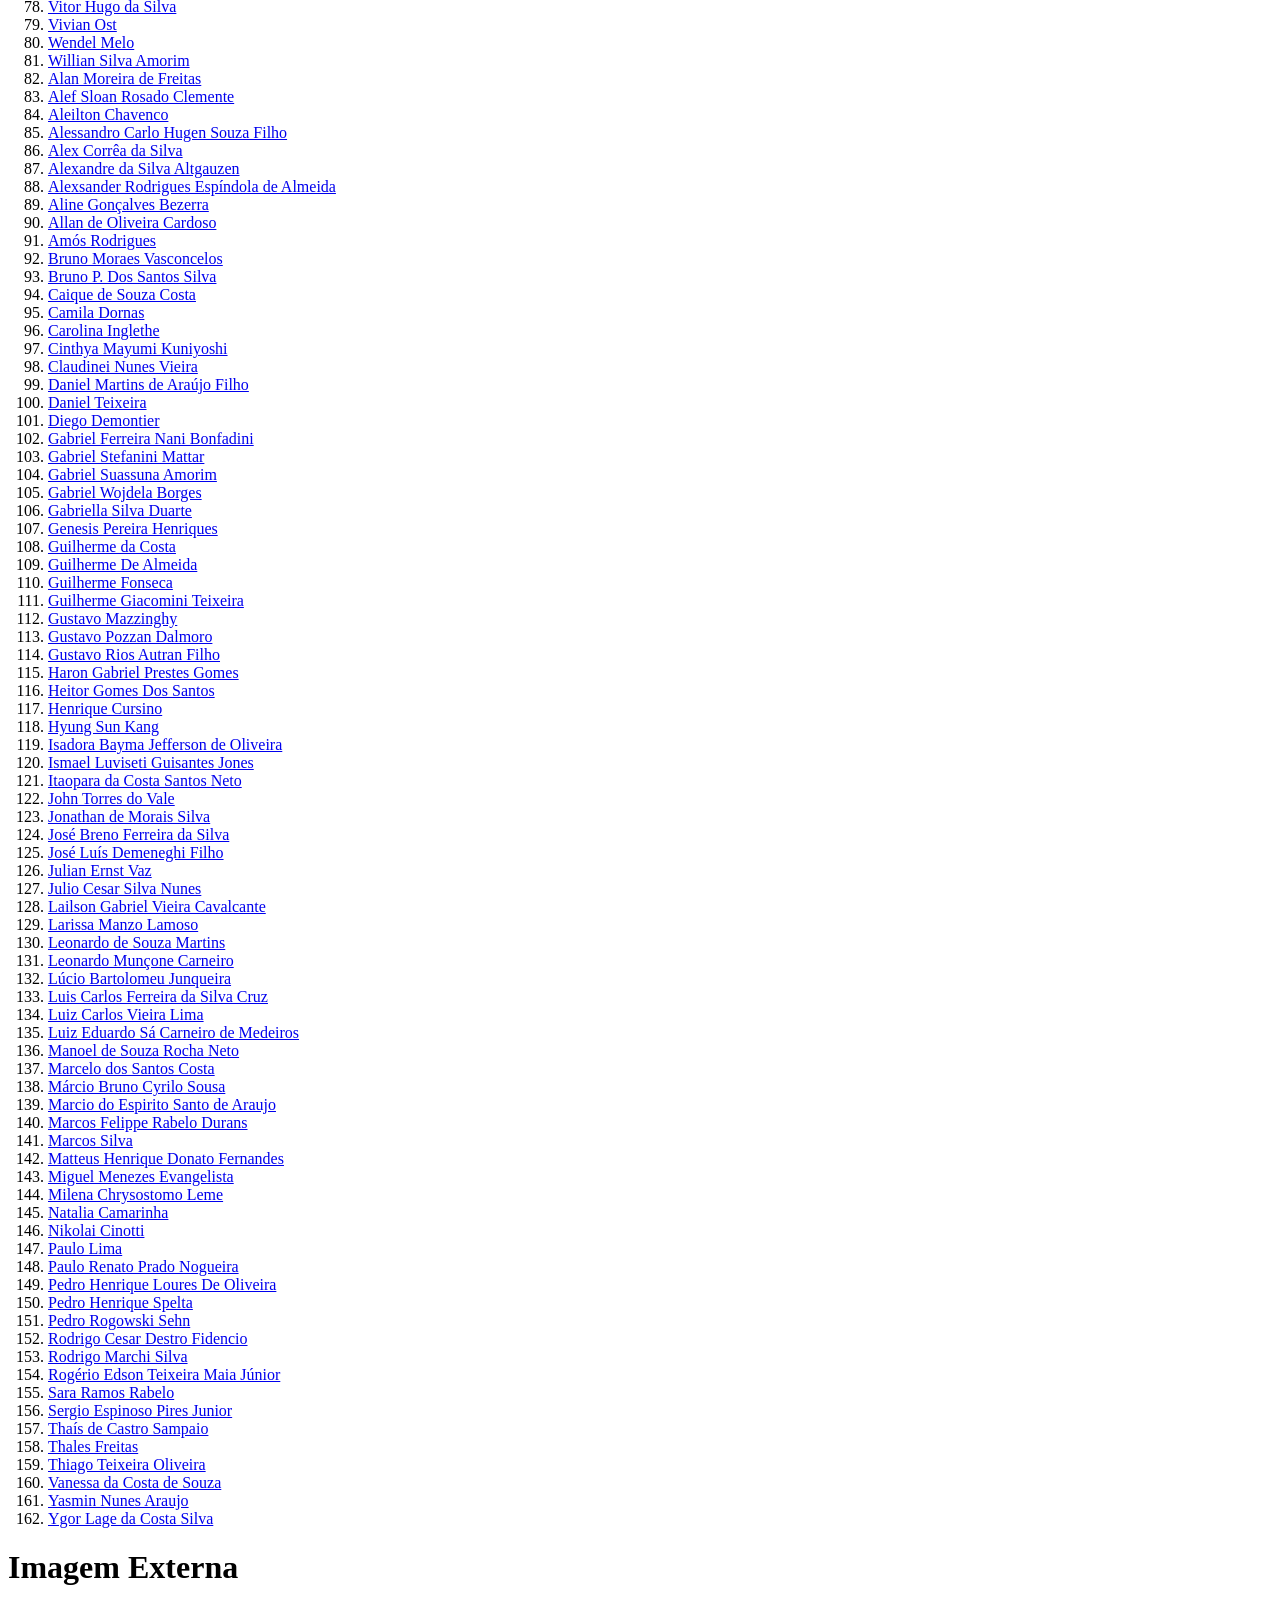
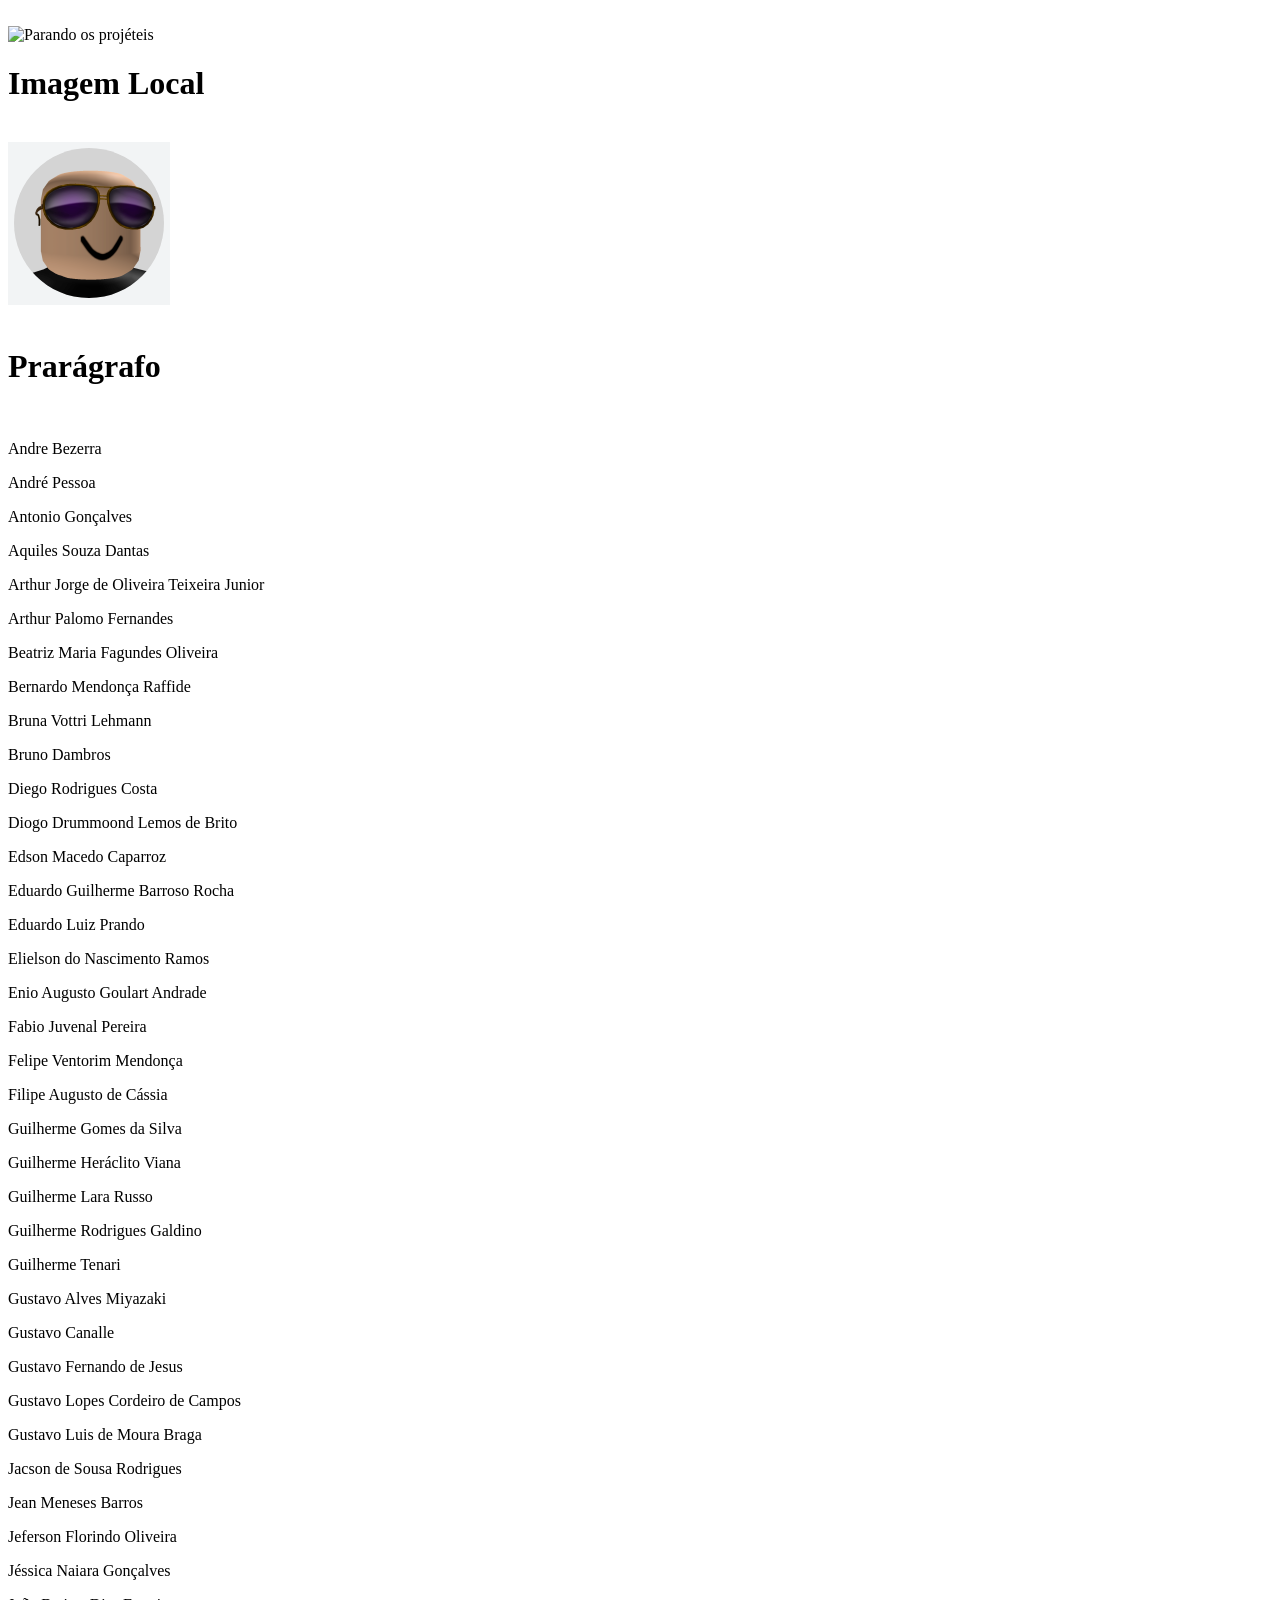
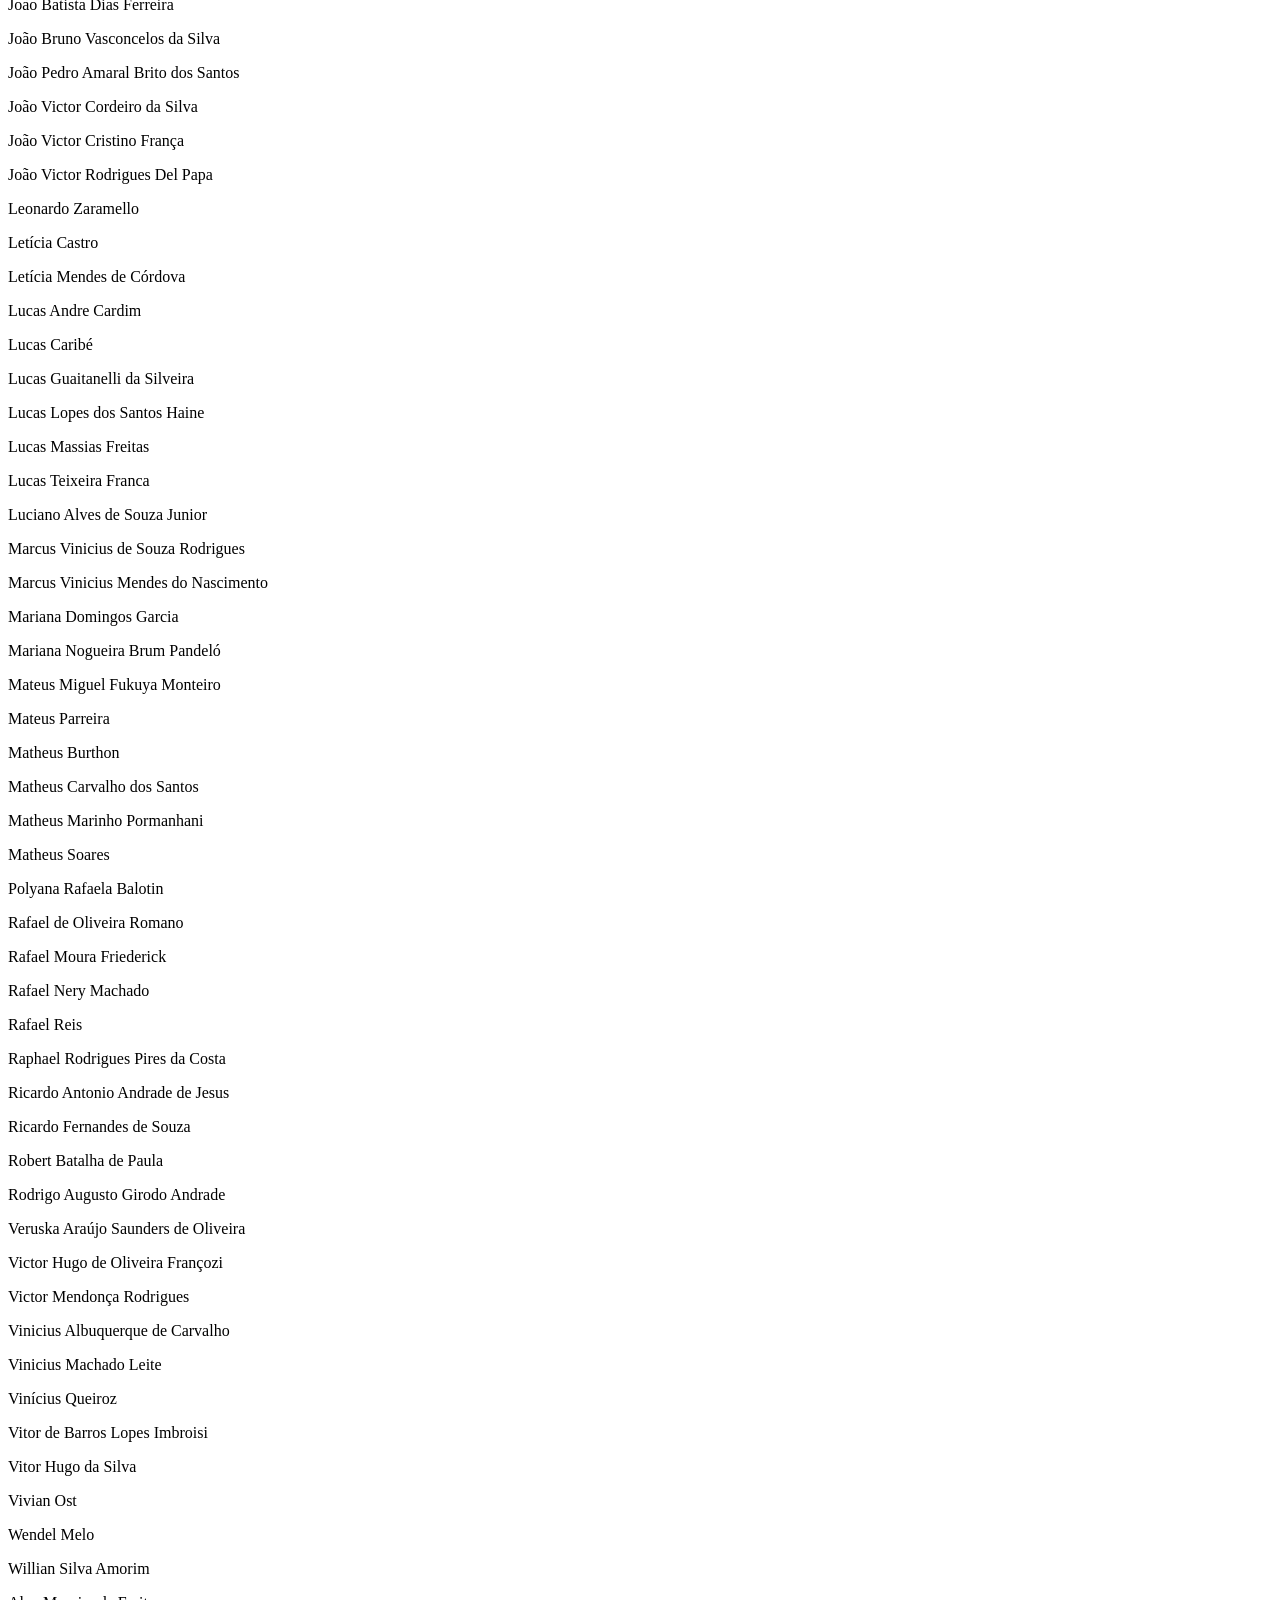
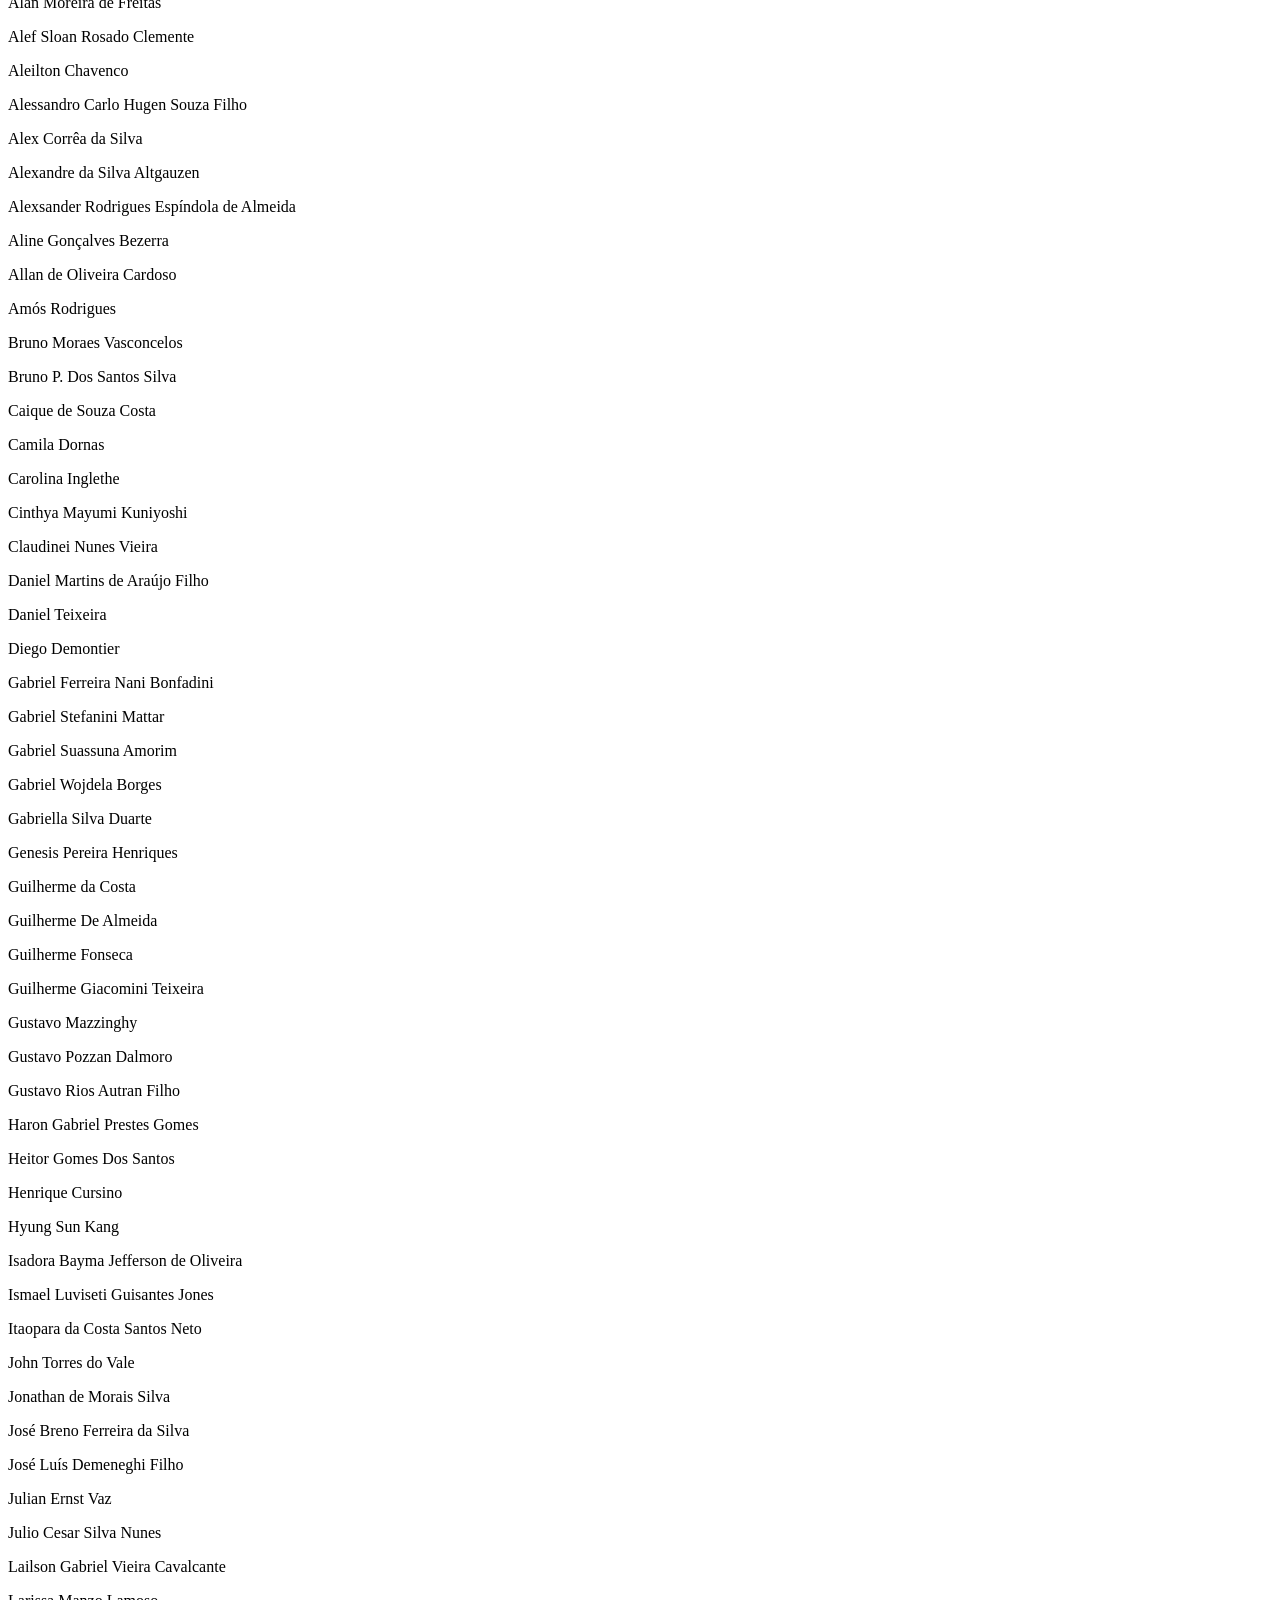
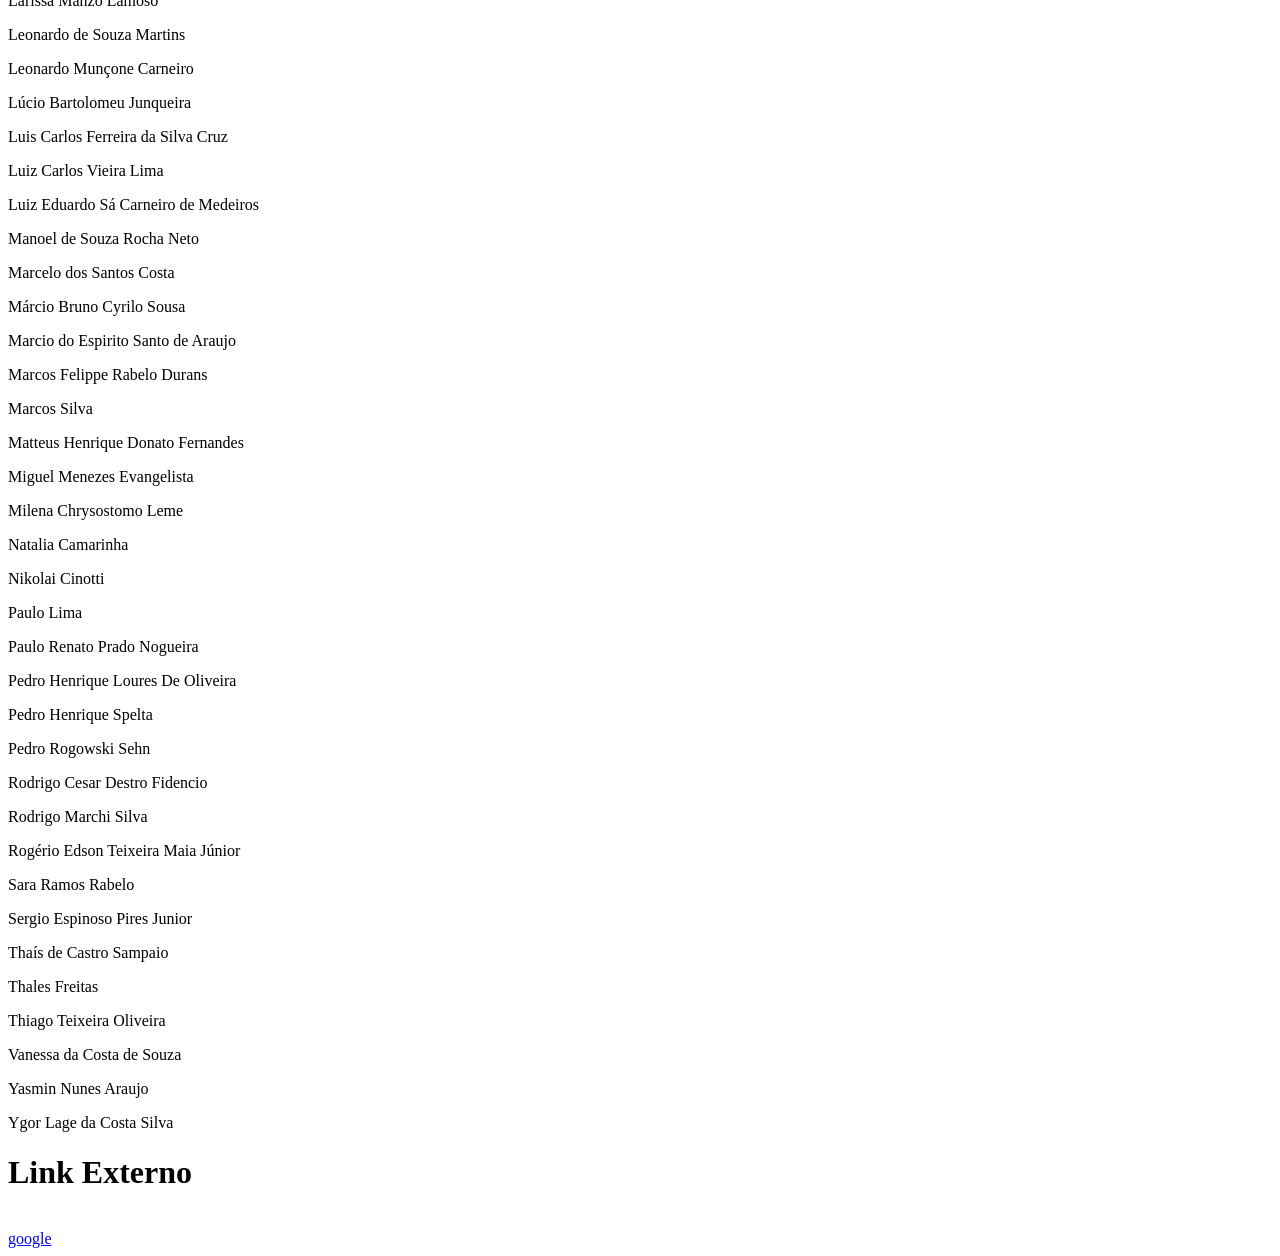
==== commit 221c32d2: "adiciona os Headers h1" ====
--- a/bloco_3/dia_1/index.html
+++ b/bloco_3/dia_1/index.html
@@ -15,6 +15,8 @@
  - Crie um link para a página do Google
     -->
   </body>
+    <br>
+    <h1>Lista Ordenada</h1>
     <br>
     <ol>
         <li><a href="#1">Andre Bezerra</a></li>
@@ -181,14 +183,18 @@
         <li><a href="#162">Ygor Lage da Costa Silva</a></li>
     </ol>
 
+    <h1>Imagem Externa</h1>
     <br>
     <img src="https://static1.abc.es/media/play/2019/10/16/Matrix-cuarta-parte-kajE--620x349@abc.jpg" alt="Parando os projéteis">
+    <br>
+    <h1>Imagem Local</h1>
     <br>
     <img src="img/Seleção_010.png" alt="Um careca de óculos">
 
     <br>
     <br>
-
+    <h1>Prarágrafo</h1>
+    <br>
     <p id="1">Andre Bezerra</p>
     <p id="2">André Pessoa</p>
     <p id="3">Antonio Gonçalves</p>
@@ -352,7 +358,9 @@
     <p id="161">Yasmin Nunes Araujo</p>
     <p id="162">Ygor Lage da Costa Silva</p>
     
-<a href="https://www.google.com" target="_blank">google</a>
+    <h1>Link Externo</h1>
+    <br>
+    <a href="https://www.google.com" target="_blank">google</a>
 
 </body>
 </html>
